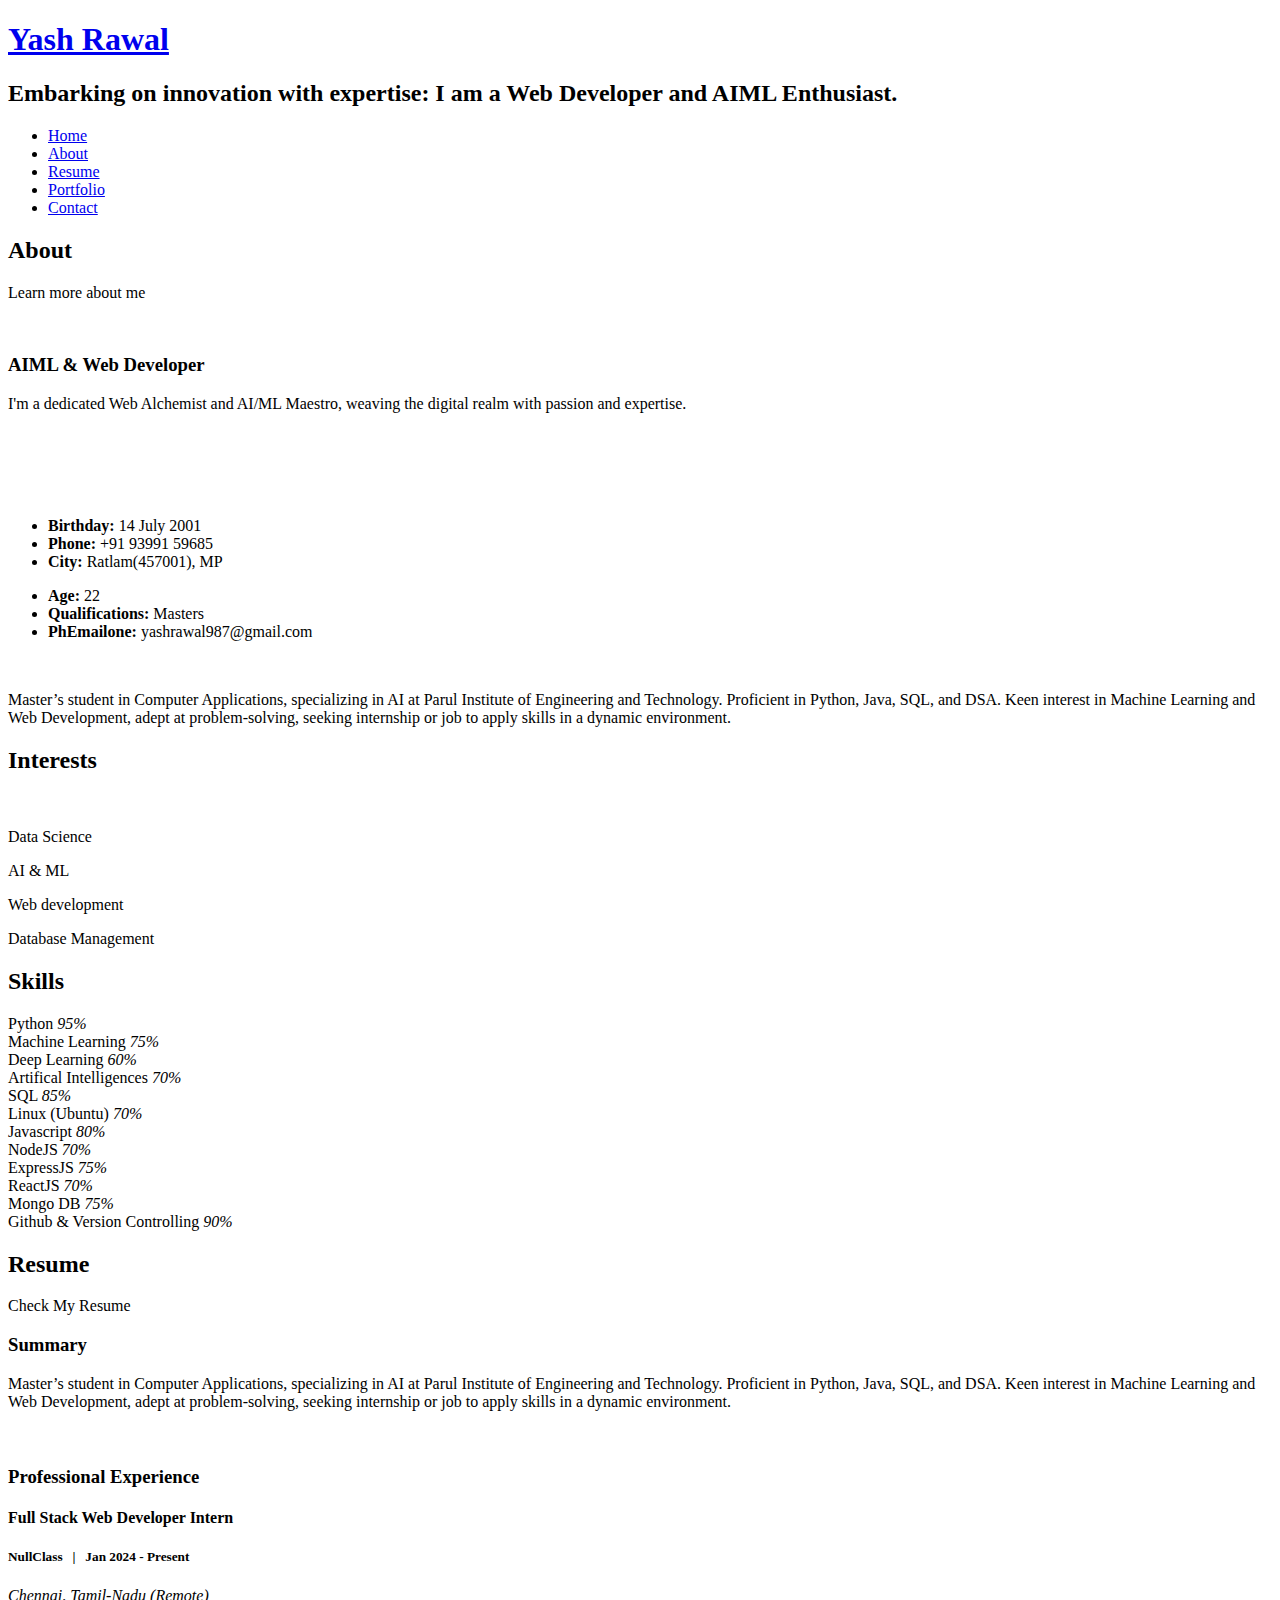
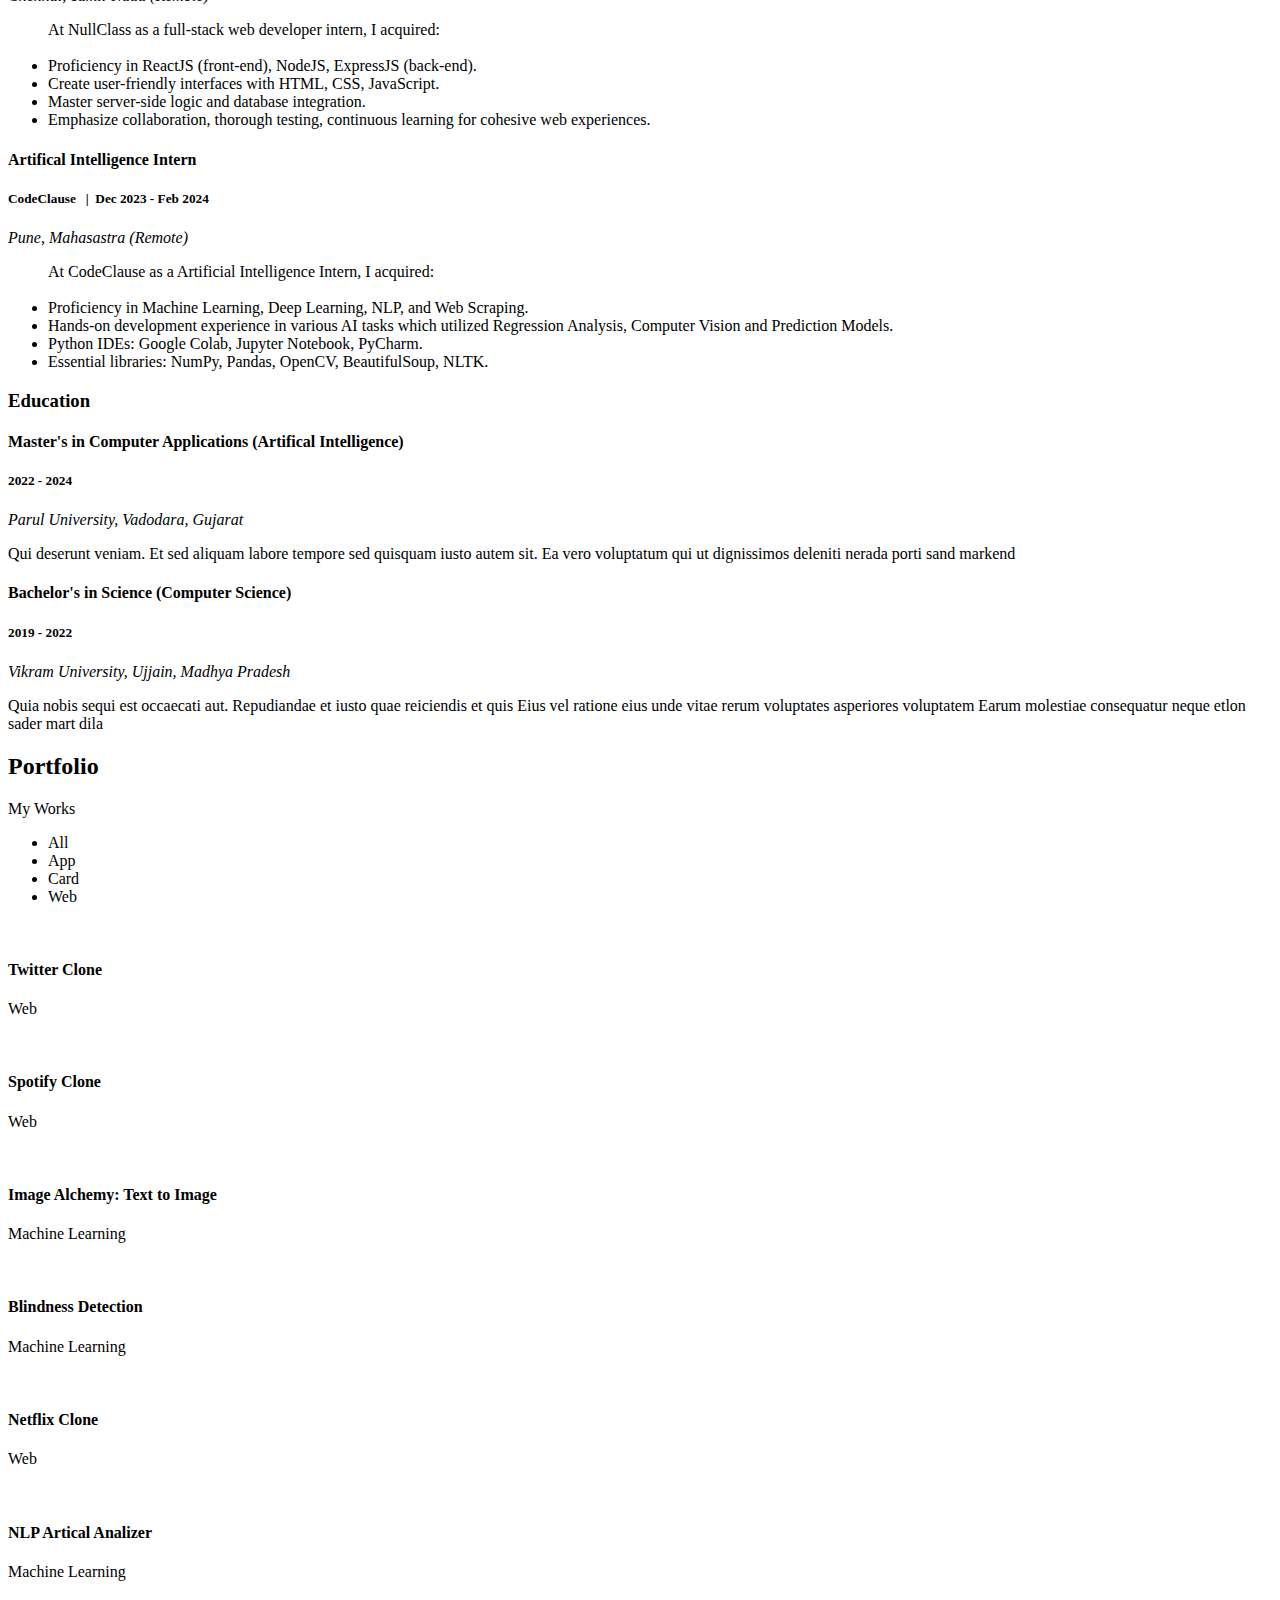
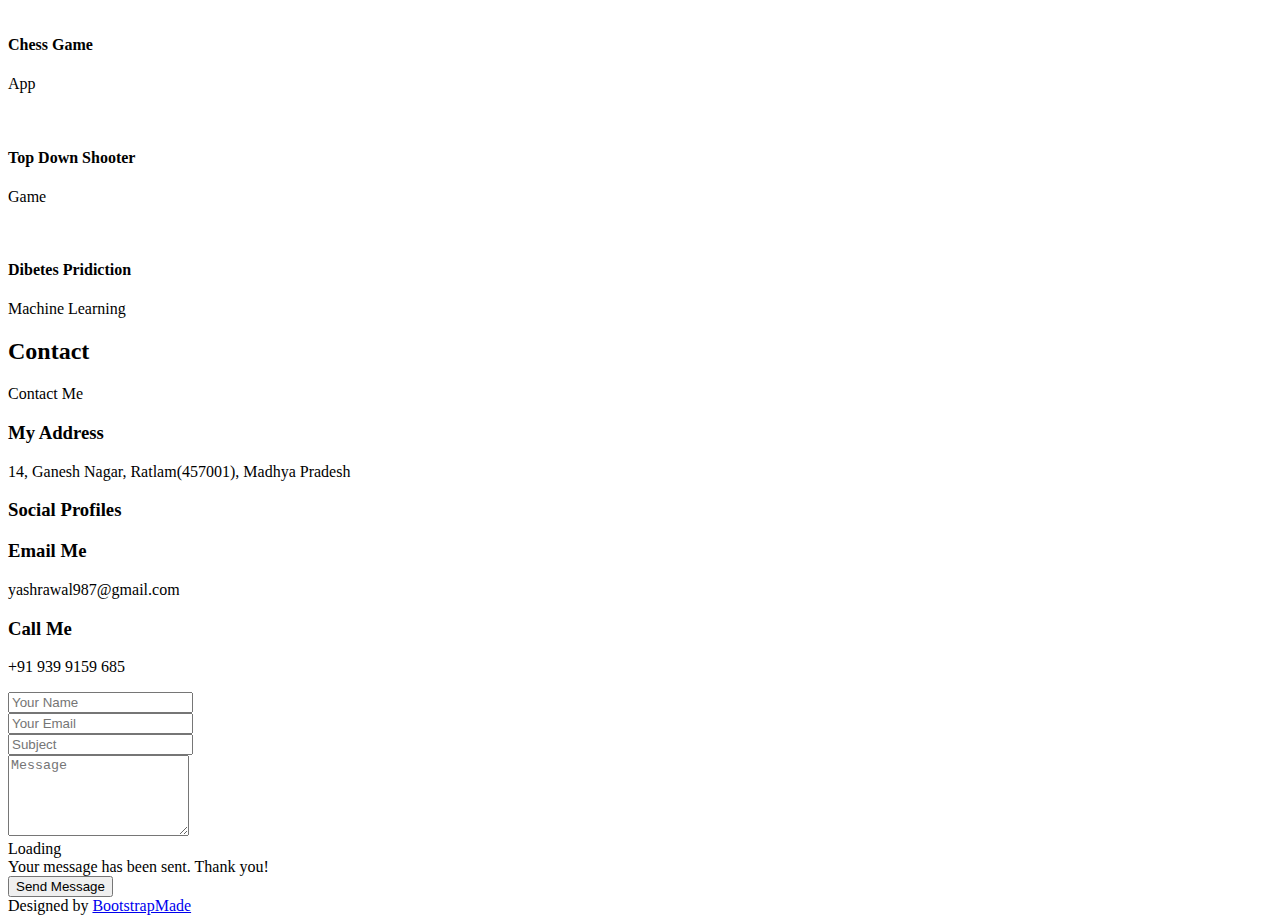
==== index.html @ b407f6f9 "Merge remote changes into master" ====
<!DOCTYPE html>
<html lang="en">

<head>
  <meta charset="utf-8">
  <meta content="width=device-width, initial-scale=1.0" name="viewport">

  <title>Personal Bootstrap Template</title>
  <meta content="" name="description">
  <meta content="" name="keywords">

  <!-- Favicons -->
  <link href="assets/img/favicon.png" rel="icon">
  <link href="assets/img/apple-touch-icon.png" rel="apple-touch-icon">

  <!-- Google Fonts -->
  <link href="https://fonts.googleapis.com/css?family=Open+Sans:300,300i,400,400i,600,600i,700,700i|Raleway:300,300i,400,400i,500,500i,600,600i,700,700i|Poppins:300,300i,400,400i,500,500i,600,600i,700,700i" rel="stylesheet">

  <!-- Vendor CSS Files -->
  <link href="assets/vendor/bootstrap/css/bootstrap.min.css" rel="stylesheet">
  <link href="assets/vendor/bootstrap-icons/bootstrap-icons.css" rel="stylesheet">
  <link href="assets/vendor/boxicons/css/boxicons.min.css" rel="stylesheet">
  <link href="assets/vendor/glightbox/css/glightbox.min.css" rel="stylesheet">
  <link href="assets/vendor/remixicon/remixicon.css" rel="stylesheet">
  <link href="assets/vendor/swiper/swiper-bundle.min.css" rel="stylesheet">

  <!-- Template Main CSS File -->
  <link href="assets/css/style.css" rel="stylesheet">

  <!-- =======================================================
  * Template Name: Personal
  * Updated: Jan 29 2024 with Bootstrap v5.3.2
  * Template URL: https://bootstrapmade.com/personal-free-resume-bootstrap-template/
  * Author: BootstrapMade.com
  * License: https://bootstrapmade.com/license/
  ======================================================== -->
</head>

<body>

  <!-- ======= Header ======= -->
  <header id="header">
    <div class="container">

      <h1><a href="index.html">Yash Rawal</a></h1>
      <!-- Uncomment below if you prefer to use an image logo -->
      <!-- <a href="index.html" class="mr-auto"><img src="assets/img/logo.png" alt="" class="img-fluid"></a> -->
      <h2>Embarking on innovation with expertise:  I am a <span>Web Developer</span> and <span>AIML Enthusiast</span>.</h2>
      
      <nav id="navbar" class="navbar">
        <ul>
          <li><a class="nav-link active" href="#header">Home</a></li>
          <li><a class="nav-link" href="#about">About</a></li>
          <li><a class="nav-link" href="#resume">Resume</a></li>
          <!--<li><a class="nav-link" href="#services">Services</a></li>-->
          <li><a class="nav-link" href="#portfolio">Portfolio</a></li>
          <li><a class="nav-link" href="#contact">Contact</a></li>
        </ul>
        <i class="bi bi-list mobile-nav-toggle"></i>
      </nav><!-- .navbar -->

      <div class="social-links">
        <a href="#" class="twitter"><i class="bi bi-twitter"></i></a>
        <a href="#" class="facebook"><i class="bi bi-facebook"></i></a>
        <a href="#" class="instagram"><i class="bi bi-instagram"></i></a>
        <a href="#" class="linkedin"><i class="bi bi-linkedin"></i></a>
      </div>

    </div>
  </header><!-- End Header -->

  <!-- ======= About Section ======= -->
  <section id="about" class="about">

    <!-- ======= About Me ======= -->
    <div class="about-me container">

      <div class="section-title">
        <h2>About</h2>
        <p>Learn more about me</p>
      </div>

      <div class="row">
        <div class="col-lg-4" data-aos="fade-right">
          <img src="assets/img/me.jpg" class="img-fluid" alt="">
        </div>
        <div class="col-lg-8 pt-4 pt-lg-0 content" data-aos="fade-left">
          <h3>AIML &amp; Web Developer</h3>
          <p class="fst-italic">
            I'm a dedicated Web Alchemist and AI/ML Maestro, weaving the digital realm with passion and expertise.
          </p>
          <br>
          <br>
          <br>
          <br>
          <div class="row">
            <div class="col-lg-6">
              <ul>
                <li><i class="bi bi-chevron-right"></i> <strong>Birthday:</strong> <span>14 July 2001</span></li>
                <li><i class="bi bi-chevron-right"></i> <strong>Phone:</strong> <span>+91 93991 59685</span></li>
                <li><i class="bi bi-chevron-right"></i> <strong>City:</strong> <span>Ratlam(457001), MP</span></li>
              </ul>
            </div>
            
            <div class="col-lg-6">
              <ul>
                <li><i class="bi bi-chevron-right"></i> <strong>Age:</strong> <span>22</span></li>
                <li><i class="bi bi-chevron-right"></i> <strong>Qualifications:</strong> <span>Masters</span></li>
                <li><i class="bi bi-chevron-right"></i> <strong>PhEmailone:</strong> <span>yashrawal987@gmail.com</span></li>
                
              </ul>
            </div>
          </div>
          <br>
          
          <p>
            Master’s student in Computer Applications, specializing in AI at Parul Institute of Engineering and Technology. Proficient in Python, Java, SQL, and DSA. Keen interest in Machine Learning and Web Development, adept at problem-solving, seeking internship or job to apply skills in a dynamic environment.
          </p>
        </div>
      </div>

    </div><!-- End About Me -->

    <!-- ======= Counts ======= -->
    <div class="counts container">
      <div class="section-title">
        <h2>Interests</h2>
      </div>
      <br>
      
      <div class="row">

        <div class="col-lg-3 col-md-6" >
          <div class="count-box">
            <i class="bi bi-graph-up-arrow"></i>
            <!-- <span data-purecounter-start="0" data-purecounter-end="232" data-purecounter-duration="1" class="purecounter"></span> -->
            <p>Data Science</p>
          </div>
        </div>

        <div class="col-lg-3 col-md-6 mt-5 mt-md-0">
          <div class="count-box" >
            <i class="bi bi-cpu"></i>
            <p>AI & ML</p>
          </div>
        </div>

        <div class="col-lg-3 col-md-6 mt-5 mt-lg-0">
          <div class="count-box">
            <i class="bi bi-file-earmark-code"></i>
            <p>Web development</p>
          </div>
        </div>

        <div class="col-lg-3 col-md-6 mt-5 mt-lg-0">
          <div class="count-box">
            <i class="bi bi-database"></i>
            <p>Database Management</p>
          </div>
        </div>

      </div>

    </div><!-- End Counts --> 

    <!-- ======= Skills  ======= -->
    <div class="skills container">

      <div class="section-title">
        <h2>Skills</h2>
      </div>

      <div class="row skills-content">

        <div class="col-lg-6">

          <div class="progress">
            <span class="skill">Python <i class="val">95%</i></span>
            <div class="progress-bar-wrap">
              <div class="progress-bar" role="progressbar" aria-valuenow="95" aria-valuemin="0" aria-valuemax="100"></div>
            </div>
          </div>

          <div class="progress">
            <span class="skill">Machine Learning <i class="val">75%</i></span>
            <div class="progress-bar-wrap">
              <div class="progress-bar" role="progressbar" aria-valuenow="75" aria-valuemin="0" aria-valuemax="100"></div>
            </div>
          </div>

          <div class="progress">
            <span class="skill">Deep Learning <i class="val">60%</i></span>
            <div class="progress-bar-wrap">
              <div class="progress-bar" role="progressbar" aria-valuenow="60" aria-valuemin="0" aria-valuemax="100"></div>
            </div>
          </div>

          <div class="progress">
            <span class="skill">Artifical Intelligences <i class="val">70%</i></span>
            <div class="progress-bar-wrap">
              <div class="progress-bar" role="progressbar" aria-valuenow="70" aria-valuemin="0" aria-valuemax="100"></div>
            </div>
          </div>

          <div class="progress">
            <span class="skill">SQL <i class="val">85%</i></span>
            <div class="progress-bar-wrap">
              <div class="progress-bar" role="progressbar" aria-valuenow="85" aria-valuemin="0" aria-valuemax="100"></div>
            </div>
          </div>

          <div class="progress">
            <span class="skill">Linux (Ubuntu) <i class="val">70%</i></span>
            <div class="progress-bar-wrap">
              <div class="progress-bar" role="progressbar" aria-valuenow="85" aria-valuemin="0" aria-valuemax="100"></div>
            </div>
          </div>

        </div>

        <div class="col-lg-6">

          <div class="progress">
            <span class="skill">Javascript <i class="val">80%</i></span>
            <div class="progress-bar-wrap">
              <div class="progress-bar" role="progressbar" aria-valuenow="80" aria-valuemin="0" aria-valuemax="100"></div>
            </div>
          </div>

          <div class="progress">
            <span class="skill">NodeJS <i class="val">70%</i></span>
            <div class="progress-bar-wrap">
              <div class="progress-bar" role="progressbar" aria-valuenow="70" aria-valuemin="0" aria-valuemax="100"></div>
            </div>
          </div>

          <div class="progress">
            <span class="skill">ExpressJS <i class="val">75%</i></span>
            <div class="progress-bar-wrap">
              <div class="progress-bar" role="progressbar" aria-valuenow="75" aria-valuemin="0" aria-valuemax="100"></div>
            </div>
          </div>

          <div class="progress">
            <span class="skill">ReactJS <i class="val">70%</i></span>
            <div class="progress-bar-wrap">
              <div class="progress-bar" role="progressbar" aria-valuenow="70" aria-valuemin="0" aria-valuemax="100"></div>
            </div>
          </div>

          <div class="progress">
            <span class="skill">Mongo DB <i class="val">75%</i></span>
            <div class="progress-bar-wrap">
              <div class="progress-bar" role="progressbar" aria-valuenow="75" aria-valuemin="0" aria-valuemax="100"></div>
            </div>
          </div>

          <div class="progress">
            <span class="skill">Github & Version Controlling  <i class="val">90%</i></span>
            <div class="progress-bar-wrap">
              <div class="progress-bar" role="progressbar" aria-valuenow="85" aria-valuemin="0" aria-valuemax="100"></div>
            </div>
          </div>

        </div>

      </div>

    </div><!-- End Skills -->

    <!-- ======= Interests 
    <div class="interests container">

      <div class="section-title">
        <h2>Interests</h2>
      </div>

      <div class="row">
        <div class="col-lg-3 col-md-4">
          <div class="icon-box">
            <i class="ri-store-line" style="color: #ffbb2c;"></i>
            <h3>Lorem Ipsum</h3>
          </div>
        </div>
        <div class="col-lg-3 col-md-4 mt-4 mt-md-0">
          <div class="icon-box">
            <i class="ri-bar-chart-box-line" style="color: #5578ff;"></i>
            <h3>Dolor Sitema</h3>
          </div>
        </div>
        <div class="col-lg-3 col-md-4 mt-4 mt-md-0">
          <div class="icon-box">
            <i class="ri-calendar-todo-line" style="color: #e80368;"></i>
            <h3>Sed perspiciatis</h3>
          </div>
        </div>
        <div class="col-lg-3 col-md-4 mt-4 mt-lg-0">
          <div class="icon-box">
            <i class="ri-paint-brush-line" style="color: #e361ff;"></i>
            <h3>Magni Dolores</h3>
          </div>
        </div>
        <div class="col-lg-3 col-md-4 mt-4">
          <div class="icon-box">
            <i class="ri-database-2-line" style="color: #47aeff;"></i>
            <h3>Nemo Enim</h3>
          </div>
        </div>
        <div class="col-lg-3 col-md-4 mt-4">
          <div class="icon-box">
            <i class="ri-gradienter-line" style="color: #ffa76e;"></i>
            <h3>Eiusmod Tempor</h3>
          </div>
        </div>
        <div class="col-lg-3 col-md-4 mt-4">
          <div class="icon-box">
            <i class="ri-file-list-3-line" style="color: #11dbcf;"></i>
            <h3>Midela Teren</h3>
          </div>
        </div>
        <div class="col-lg-3 col-md-4 mt-4">
          <div class="icon-box">
            <i class="ri-price-tag-2-line" style="color: #4233ff;"></i>
            <h3>Pira Neve</h3>
          </div>
        </div>
        <div class="col-lg-3 col-md-4 mt-4">
          <div class="icon-box">
            <i class="ri-anchor-line" style="color: #b2904f;"></i>
            <h3>Dirada Pack</h3>
          </div>
        </div>
        <div class="col-lg-3 col-md-4 mt-4">
          <div class="icon-box">
            <i class="ri-disc-line" style="color: #b20969;"></i>
            <h3>Moton Ideal</h3>
          </div>
        </div>
        <div class="col-lg-3 col-md-4 mt-4">
          <div class="icon-box">
            <i class="ri-base-station-line" style="color: #ff5828;"></i>
            <h3>Verdo Park</h3>
          </div>
        </div>
        <div class="col-lg-3 col-md-4 mt-4">
          <div class="icon-box">
            <i class="ri-fingerprint-line" style="color: #29cc61;"></i>
            <h3>Flavor Nivelanda</h3>
          </div>
        </div>
      </div>

    </div>End Interests -->

    <!-- ======= Testimonials ======= 
    <div class="testimonials container">

      <div class="section-title">
        <h2>Testimonials</h2>
      </div>

      <div class="testimonials-slider swiper" data-aos="fade-up" data-aos-delay="100">
        <div class="swiper-wrapper">

          <div class="swiper-slide">
            <div class="testimonial-item">
              <p>
                <i class="bx bxs-quote-alt-left quote-icon-left"></i>
                Proin iaculis purus consequat sem cure digni ssim donec porttitora entum suscipit rhoncus. Accusantium quam, ultricies eget id, aliquam eget nibh et. Maecen aliquam, risus at semper.
                <i class="bx bxs-quote-alt-right quote-icon-right"></i>
              </p>
              <img src="assets/img/testimonials/testimonials-1.jpg" class="testimonial-img" alt="">
              <h3>Saul Goodman</h3>
              <h4>Ceo &amp; Founder</h4>
            </div>
          </div>

          <div class="swiper-slide">
            <div class="testimonial-item">
              <p>
                <i class="bx bxs-quote-alt-left quote-icon-left"></i>
                Export tempor illum tamen malis malis eram quae irure esse labore quem cillum quid cillum eram malis quorum velit fore eram velit sunt aliqua noster fugiat irure amet legam anim culpa.
                <i class="bx bxs-quote-alt-right quote-icon-right"></i>
              </p>
              <img src="assets/img/testimonials/testimonials-2.jpg" class="testimonial-img" alt="">
              <h3>Sara Wilsson</h3>
              <h4>Designer</h4>
            </div>
          </div>

          <div class="swiper-slide">
            <div class="testimonial-item">
              <p>
                <i class="bx bxs-quote-alt-left quote-icon-left"></i>
                Enim nisi quem export duis labore cillum quae magna enim sint quorum nulla quem veniam duis minim tempor labore quem eram duis noster aute amet eram fore quis sint minim.
                <i class="bx bxs-quote-alt-right quote-icon-right"></i>
              </p>
              <img src="assets/img/testimonials/testimonials-3.jpg" class="testimonial-img" alt="">
              <h3>Jena Karlis</h3>
              <h4>Store Owner</h4>
            </div>
          </div>

          <div class="swiper-slide">
            <div class="testimonial-item">
              <p>
                <i class="bx bxs-quote-alt-left quote-icon-left"></i>
                Fugiat enim eram quae cillum dolore dolor amet nulla culpa multos export minim fugiat minim velit minim dolor enim duis veniam ipsum anim magna sunt elit fore quem dolore labore illum veniam.
                <i class="bx bxs-quote-alt-right quote-icon-right"></i>
              </p>
              <img src="assets/img/testimonials/testimonials-4.jpg" class="testimonial-img" alt="">
              <h3>Matt Brandon</h3>
              <h4>Freelancer</h4>
            </div>
          </div>

          <div class="swiper-slide">
            <div class="testimonial-item">
              <p>
                <i class="bx bxs-quote-alt-left quote-icon-left"></i>
                Quis quorum aliqua sint quem legam fore sunt eram irure aliqua veniam tempor noster veniam enim culpa labore duis sunt culpa nulla illum cillum fugiat legam esse veniam culpa fore nisi cillum quid.
                <i class="bx bxs-quote-alt-right quote-icon-right"></i>
              </p>
              <img src="assets/img/testimonials/testimonials-5.jpg" class="testimonial-img" alt="">
              <h3>John Larson</h3>
              <h4>Entrepreneur</h4>
            </div>
          </div>

        </div>
        <div class="swiper-pagination"></div>
      </div>

      <div class="owl-carousel testimonials-carousel">

      </div>

    </div> End Testimonials  -->

  </section><!-- End About Section -->

  <!-- ======= Resume Section ======= -->
  <section id="resume" class="resume">
    <div class="container">
      
      <div class="section-title">
        
        <h2>Resume</h2>
        
        <p>Check My Resume</p>
      </div>
      
      <div class="row">
        <div class="col-lg-6">

          <h3 class="resume-title">Summary</h3>
          <div>Master’s student in Computer Applications, specializing in AI at Parul Institute of Engineering and Technology. Proficient in Python, Java, SQL,
          and DSA. Keen interest in Machine Learning and Web Development, adept at problem-solving, seeking
          internship or job to apply skills in a dynamic environment.
          </div>
          <br>
          <br>

          <h3 class="resume-title">Professional Experience</h3>
          <div class="resume-item">
            <h4>Full Stack Web Developer Intern</h4>
            <h5>NullClass &nbsp; | &nbsp; Jan 2024 - Present</h5>
            <p><em>Chennai, Tamil-Nadu (Remote) </em></p>
            <p>
            <ul>
              <div>At NullClass as a full-stack web developer intern, I acquired:</div><br>
              <li>Proficiency in ReactJS (front-end), NodeJS, ExpressJS (back-end).</li>
              <li>Create user-friendly interfaces with HTML, CSS, JavaScript. </li>
              <li>Master server-side logic and database integration.</li>
              <li>Emphasize collaboration, thorough testing, continuous learning for cohesive web experiences.</li>
            </ul>
            </p>
          </div>
          <div class="resume-item">
            <h4>Artifical Intelligence Intern</h4>
            <h5>CodeClause &nbsp; |&nbsp; Dec 2023 - Feb 2024</h5>
            <p><em>Pune, Mahasastra (Remote)</em></p>
            <p>
            <ul>
              <div>At CodeClause as a Artificial Intelligence Intern, I acquired:</div><br>
              <li>Proficiency in Machine Learning, Deep Learning, NLP, and Web Scraping.</li>
              <li>Hands-on development experience in various AI tasks which utilized Regression Analysis, Computer Vision and Prediction Models.</li>
              <li>Python IDEs: Google Colab, Jupyter Notebook, PyCharm.</li>
              <li>Essential libraries: NumPy, Pandas, OpenCV, BeautifulSoup, NLTK.</li>
            </ul>
            </p>
          </div>

          <h3 class="resume-title">Education</h3>
          <div class="resume-item">
            <h4>Master's in Computer Applications (Artifical Intelligence)</h4>
            <h5>2022 - 2024</h5>
            <p><em>Parul University, Vadodara, Gujarat</em></p>
            <p>Qui deserunt veniam. Et sed aliquam labore tempore sed quisquam iusto autem sit. Ea vero voluptatum qui ut dignissimos deleniti nerada porti sand markend</p>
          </div>
          <div class="resume-item">
            <h4>Bachelor's in Science (Computer Science)</h4>
            <h5>2019 - 2022</h5>
            <p><em>Vikram University, Ujjain, Madhya Pradesh</em></p>
            <p>Quia nobis sequi est occaecati aut. Repudiandae et iusto quae reiciendis et quis Eius vel ratione eius unde vitae rerum voluptates asperiores voluptatem Earum molestiae consequatur neque etlon sader mart dila</p>
          </div>
        </div>
        <div class="col-lg-6">
          
        </div>
      </div>

    </div>
  </section><!-- End Resume Section -->

  <!-- ======= Services Section ======= 
  <section id="services" class="services">
    <div class="container">

      <div class="section-title">
        <h2>Services</h2>
        <p>My Services</p>
      </div>

      <div class="row">
        <div class="col-lg-4 col-md-6 d-flex align-items-stretch">
          <div class="icon-box">
            <div class="icon"><i class="bx bxl-dribbble"></i></div>
            <h4><a href="">Lorem Ipsum</a></h4>
            <p>Voluptatum deleniti atque corrupti quos dolores et quas molestias excepturi</p>
          </div>
        </div>

        <div class="col-lg-4 col-md-6 d-flex align-items-stretch mt-4 mt-md-0">
          <div class="icon-box">
            <div class="icon"><i class="bx bx-file"></i></div>
            <h4><a href="">Sed ut perspiciatis</a></h4>
            <p>Duis aute irure dolor in reprehenderit in voluptate velit esse cillum dolore</p>
          </div>
        </div>

        <div class="col-lg-4 col-md-6 d-flex align-items-stretch mt-4 mt-lg-0">
          <div class="icon-box">
            <div class="icon"><i class="bx bx-tachometer"></i></div>
            <h4><a href="">Magni Dolores</a></h4>
            <p>Excepteur sint occaecat cupidatat non proident, sunt in culpa qui officia</p>
          </div>
        </div>

        <div class="col-lg-4 col-md-6 d-flex align-items-stretch mt-4">
          <div class="icon-box">
            <div class="icon"><i class="bx bx-world"></i></div>
            <h4><a href="">Nemo Enim</a></h4>
            <p>At vero eos et accusamus et iusto odio dignissimos ducimus qui blanditiis</p>
          </div>
        </div>

        <div class="col-lg-4 col-md-6 d-flex align-items-stretch mt-4">
          <div class="icon-box">
            <div class="icon"><i class="bx bx-slideshow"></i></div>
            <h4><a href="">Dele cardo</a></h4>
            <p>Quis consequatur saepe eligendi voluptatem consequatur dolor consequuntur</p>
          </div>
        </div>

        <div class="col-lg-4 col-md-6 d-flex align-items-stretch mt-4">
          <div class="icon-box">
            <div class="icon"><i class="bx bx-arch"></i></div>
            <h4><a href="">Divera don</a></h4>
            <p>Modi nostrum vel laborum. Porro fugit error sit minus sapiente sit aspernatur</p>
          </div>
        </div>

      </div>

    </div>
  </section>End Services Section -->

  <!-- ======= Portfolio Section ======= -->
  <section id="portfolio" class="portfolio">
    <div class="container">

      <div class="section-title">
        <h2>Portfolio</h2>
        <p>My Works</p>
      </div>

      <div class="row">
        <div class="col-lg-12 d-flex justify-content-center">
          <ul id="portfolio-flters">
            <li data-filter="*" class="filter-active">All</li>
            <li data-filter=".filter-app">App</li>
            <li data-filter=".filter-card">Card</li>
            <li data-filter=".filter-web">Web</li>
          </ul>
        </div>
      </div>

      <div class="row portfolio-container">

        <div class="col-lg-4 col-md-6 portfolio-item filter-app">
          <div class="portfolio-wrap">
            <img src="https://images.ctfassets.net/lzny33ho1g45/2hGTi8N8RkTnlC5d1hCWOf/18e1fd03f84cdcc08e7698655f8a9203/app-tips-twitter-00-hero__1_.jpg?w=1520&fm=avif&q=30&fit=thumb&h=760" class="img-fluid" alt="">
            <div class="portfolio-info">
              <h4>Twitter Clone</h4>
              <p>Web</p>
              <div class="portfolio-links">
                <a href="https://upload.wikimedia.org/wikipedia/commons/6/6f/Logo_of_Twitter.svg" data-gallery="portfolioGallery" class="portfolio-lightbox" title="App 1"><i class="bx bx-plus"></i></a>
                <a href="portfolio-details.html" data-gallery="portfolioDetailsGallery" data-glightbox="type: external" class="portfolio-details-lightbox" title="Portfolio Details"><i class="bx bx-link"></i></a>
              </div>
            </div>
          </div>
        </div>

        <div class="col-lg-4 col-md-6 portfolio-item filter-web">
          <div class="portfolio-wrap">
            <img src="https://martech.org/wp-content/uploads/2017/09/spotify-logo-1920x1080.jpg" class="img-fluid" alt="">
            <div class="portfolio-info">
              <h4>Spotify Clone</h4>
              <p>Web</p>
              <div class="portfolio-links">
                <a href="assets/img/portfolio/portfolio-2.jpg" data-gallery="portfolioGallery" class="portfolio-lightbox" title="Web 3"><i class="bx bx-plus"></i></a>
                <a href="portfolio-details.html" data-gallery="portfolioDetailsGallery" data-glightbox="type: external" class="portfolio-details-lightbox" title="Portfolio Details"><i class="bx bx-link"></i></a>
              </div>
            </div>
          </div>
        </div>

        <div class="col-lg-4 col-md-6 portfolio-item filter-app">
          <div class="portfolio-wrap">
            <img src="https://nathanfradet.com/posts/text_to_image/GAN_text_conditioned.png" class="img-fluid" alt="">
            <div class="portfolio-info">
              <h4>Image Alchemy: Text to Image</h4>
              <p>Machine Learning</p>
              <div class="portfolio-links">
                <a href="assets/img/portfolio/portfolio-3.jpg" data-gallery="portfolioGallery" class="portfolio-lightbox" title="App 2"><i class="bx bx-plus"></i></a>
                <a href="portfolio-details.html" data-gallery="portfolioDetailsGallery" data-glightbox="type: external" class="portfolio-details-lightbox" title="Portfolio Details"><i class="bx bx-link"></i></a>
              </div>
            </div>
          </div>
        </div>

        <div class="col-lg-4 col-md-6 portfolio-item filter-card">
          <div class="portfolio-wrap">
            <img src="https://www.frontiersin.org/api/v3/articles/_ipx/w_410,f_webp/https://www.frontiersin.org/files/Articles/971943/fpubh-10-971943-HTML/image_m/fpubh-10-971943-g001.jpg" class="img-fluid" alt="">
            <div class="portfolio-info">
              <h4>Blindness Detection</h4>
              <p>Machine Learning</p>
              <div class="portfolio-links">
                <a href="assets/img/portfolio/portfolio-4.jpg" data-gallery="portfolioGallery" class="portfolio-lightbox" title="Card 2"><i class="bx bx-plus"></i></a>
                <a href="portfolio-details.html" data-gallery="portfolioDetailsGallery" data-glightbox="type: external" class="portfolio-details-lightbox" title="Portfolio Details"><i class="bx bx-link"></i></a>
              </div>
            </div>
          </div>
        </div>

        <div class="col-lg-4 col-md-6 portfolio-item filter-web">
          <div class="portfolio-wrap">
            <img src="https://i.pcmag.com/imagery/reviews/05cItXL96l4LE9n02WfDR0h-5.fit_scale.size_760x427.v1582751026.png" class="img-fluid" alt="">
            <div class="portfolio-info">
              <h4>Netflix Clone</h4>
              <p>Web</p>
              <div class="portfolio-links">
                <a href="assets/img/portfolio/portfolio-5.jpg" data-gallery="portfolioGallery" class="portfolio-lightbox" title="Web 2"><i class="bx bx-plus"></i></a>
                <a href="portfolio-details.html" data-gallery="portfolioDetailsGallery" data-glightbox="type: external" class="portfolio-details-lightbox" title="Portfolio Details"><i class="bx bx-link"></i></a>
              </div>
            </div>
          </div>
        </div>

        <div class="col-lg-4 col-md-6 portfolio-item filter-app">
          <div class="portfolio-wrap">
            <img src="https://media.springernature.com/lw685/springer-static/image/art%3A10.1007%2Fs00146-020-01111-x/MediaObjects/146_2020_1111_Fig1_HTML.png?as=webp" class="img-fluid" alt="">
            <div class="portfolio-info">
              <h4>NLP Artical Analizer</h4>
              <p>Machine Learning</p>
              <div class="portfolio-links">
                <a href="assets/img/portfolio/portfolio-6.jpg" data-gallery="portfolioGallery" class="portfolio-lightbox" title="App 3"><i class="bx bx-plus"></i></a>
                <a href="portfolio-details.html" data-gallery="portfolioDetailsGallery" data-glightbox="type: external" class="portfolio-details-lightbox" title="Portfolio Details"><i class="bx bx-link"></i></a>
              </div>
            </div>
          </div>
        </div>

        <div class="col-lg-4 col-md-6 portfolio-item filter-card">
          <div class="portfolio-wrap">
            <img src="https://images.chesscomfiles.com/uploads/v1/images_users/tiny_mce/PedroPinhata/phpZTvydV.png" class="img-fluid" alt="">
            <div class="portfolio-info">
              <h4>Chess Game</h4>
              <p>App</p>
              <div class="portfolio-links">
                <a href="assets/img/portfolio/portfolio-7.jpg" data-gallery="portfolioGallery" class="portfolio-lightbox" title="Card 1"><i class="bx bx-plus"></i></a>
                <a href="portfolio-details.html" data-gallery="portfolioDetailsGallery" data-glightbox="type: external" class="portfolio-details-lightbox" title="Portfolio Details"><i class="bx bx-link"></i></a>
              </div>
            </div>
          </div>
        </div>

        <div class="col-lg-4 col-md-6 portfolio-item filter-card">
          <div class="portfolio-wrap">
            <img src="https://upload.wikimedia.org/wikipedia/commons/6/6a/Godot_icon.svg" class="img-fluid" alt="">
            <div class="portfolio-info">
              <h4>Top Down Shooter</h4>
              <p>Game</p>
              <div class="portfolio-links">
                <a href="assets/img/portfolio/portfolio-8.jpg" data-gallery="portfolioGallery" class="portfolio-lightbox" title="Card 3"><i class="bx bx-plus"></i></a>
                <a href="portfolio-details.html" data-gallery="portfolioDetailsGallery" data-glightbox="type: external" class="portfolio-details-lightbox" title="Portfolio Details"><i class="bx bx-link"></i></a>
              </div>
            </div>
          </div>
        </div>

        <div class="col-lg-4 col-md-6 portfolio-item filter-web">
          <div class="portfolio-wrap">
            <img src="https://www.frontiersin.org/files/Articles/835242/fcomp-04-835242-HTML/image_m/fcomp-04-835242-g001.jpg" class="img-fluid" alt="">
            <div class="portfolio-info">
              <h4>Dibetes Pridiction</h4>
              <p>Machine Learning</p>
              <div class="portfolio-links">
                <a href="assets/img/portfolio/portfolio-9.jpg" data-gallery="portfolioGallery" class="portfolio-lightbox" title="Web 3"><i class="bx bx-plus"></i></a>
                <a href="portfolio-details.html" data-gallery="portfolioDetailsGallery" data-glightbox="type: external" class="portfolio-details-lightbox" title="Portfolio Details"><i class="bx bx-link"></i></a>
              </div>
            </div>
          </div>
        </div>

      </div>

    </div>
  </section><!-- End Portfolio Section -->

  <!-- ======= Contact Section ======= -->
  <section id="contact" class="contact">
    <div class="container">

      <div class="section-title">
        <h2>Contact</h2>
        <p>Contact Me</p>
      </div>

      <div class="row mt-2">

        <div class="col-md-6 d-flex align-items-stretch">
          <div class="info-box">
            <i class="bx bx-map"></i>
            <h3>My Address</h3>
            <p>14, Ganesh Nagar, Ratlam(457001), Madhya Pradesh</p>
          </div>
        </div>

        <div class="col-md-6 mt-4 mt-md-0 d-flex align-items-stretch">
          <div class="info-box">
            <i class="bx bx-share-alt"></i>
            <h3>Social Profiles</h3>
            <div class="social-links">
              <!----<a href="#" class="twitter"><i class="bi bi-twitter"></i></a>-->
              <!--<a href="#" class="facebook"><i class="bi bi-facebook"></i></a>-->
              <!--<a href="#" class="instagram"><i class="bi bi-instagram"></i></a>-->
              <a href="#" class="google-plus"><i class="bi bi-skype"></i></a>
              <a href="#" class="linkedin"><i class="bi bi-linkedin"></i></a>
            </div>
          </div>
        </div>

        <div class="col-md-6 mt-4 d-flex align-items-stretch">
          <div class="info-box">
            <i class="bx bx-envelope"></i>
            <h3>Email Me</h3>
            <p>yashrawal987@gmail.com</p>
          </div>
        </div>
        <div class="col-md-6 mt-4 d-flex align-items-stretch">
          <div class="info-box">
            <i class="bx bx-phone-call"></i>
            <h3>Call Me</h3>
            <p>+91 939 9159 685</p>
          </div>
        </div>
      </div>

      <form action="forms/contact.php" method="post" role="form" class="php-email-form mt-4">
        <div class="row">
          <div class="col-md-6 form-group">
            <input type="text" name="name" class="form-control" id="name" placeholder="Your Name" required>
          </div>
          <div class="col-md-6 form-group mt-3 mt-md-0">
            <input type="email" class="form-control" name="email" id="email" placeholder="Your Email" required>
          </div>
        </div>
        <div class="form-group mt-3">
          <input type="text" class="form-control" name="subject" id="subject" placeholder="Subject" required>
        </div>
        <div class="form-group mt-3">
          <textarea class="form-control" name="message" rows="5" placeholder="Message" required></textarea>
        </div>
        <div class="my-3">
          <div class="loading">Loading</div>
          <div class="error-message"></div>
          <div class="sent-message">Your message has been sent. Thank you!</div>
        </div>
        <div class="text-center"><button type="submit">Send Message</button></div>
      </form>

    </div>
  </section><!-- End Contact Section -->

  <div class="credits">
    <!-- All the links in the footer should remain intact. -->
    <!-- You can delete the links only if you purchased the pro version. -->
    <!-- Licensing information: https://bootstrapmade.com/license/ -->
    <!-- Purchase the pro version with working PHP/AJAX contact form: https://bootstrapmade.com/personal-free-resume-bootstrap-template/ -->
    Designed by <a href="https://bootstrapmade.com/">BootstrapMade</a>
  </div>

  <!-- Vendor JS Files -->
  <script src="assets/vendor/purecounter/purecounter_vanilla.js"></script>
  <script src="assets/vendor/bootstrap/js/bootstrap.bundle.min.js"></script>
  <script src="assets/vendor/glightbox/js/glightbox.min.js"></script>
  <script src="assets/vendor/isotope-layout/isotope.pkgd.min.js"></script>
  <script src="assets/vendor/swiper/swiper-bundle.min.js"></script>
  <script src="assets/vendor/waypoints/noframework.waypoints.js"></script>
  <script src="assets/vendor/php-email-form/validate.js"></script>

  <!-- Template Main JS File -->
  <script src="assets/js/main.js"></script>

</body>

</html>
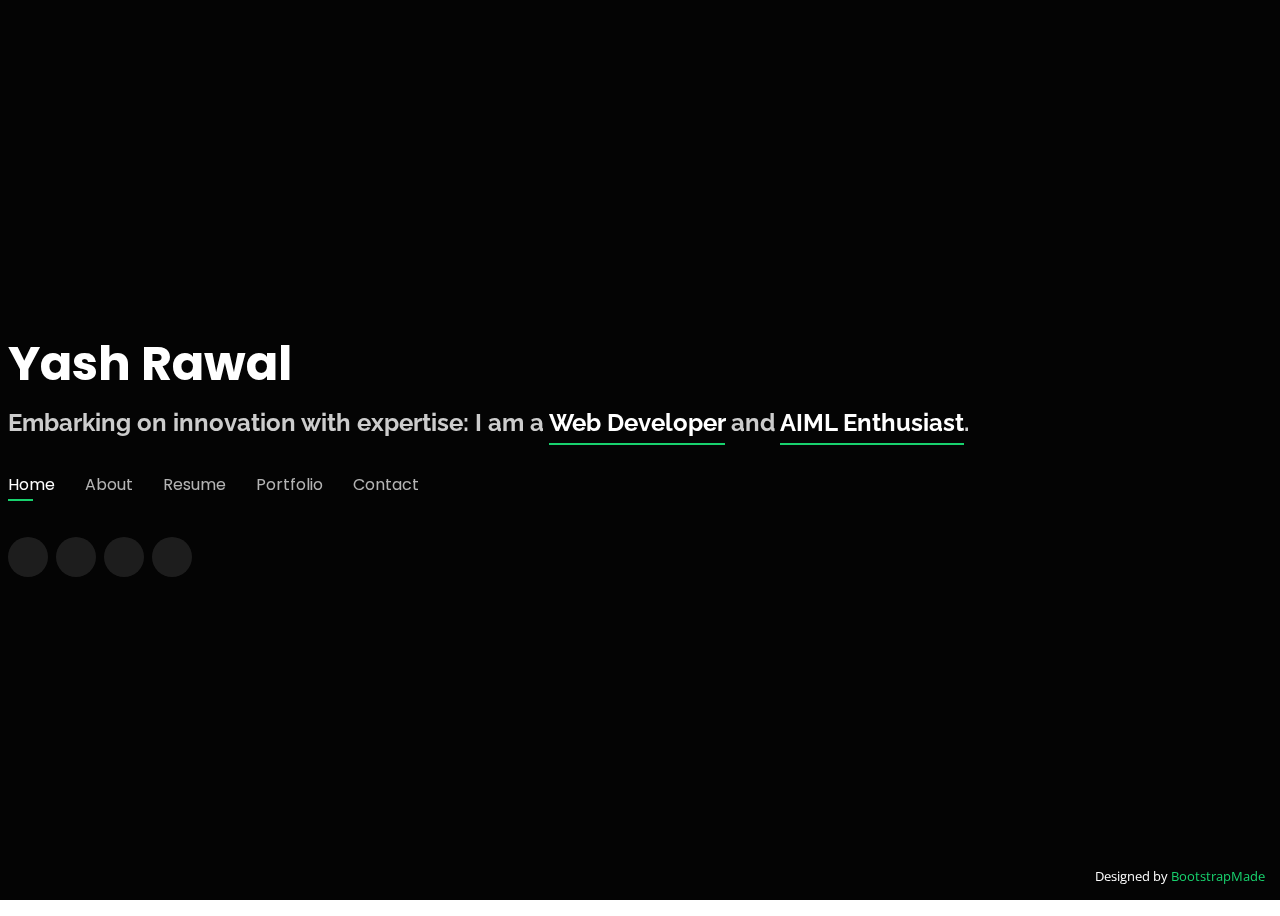
==== commit 12b0269d: "completed" ====
--- a/index.html
+++ b/index.html
@@ -96,7 +96,7 @@
           <div class="row">
             <div class="col-lg-6">
               <ul>
-                <li><i class="bi bi-chevron-right"></i> <strong>Birthday:</strong> <span>14 July 2001</span></li>
+                <li><i class="bi bi-chevron-right"></i> <strong>Birth day:</strong> <span>14 July 2001</span></li>
                 <li><i class="bi bi-chevron-right"></i> <strong>Phone:</strong> <span>+91 93991 59685</span></li>
                 <li><i class="bi bi-chevron-right"></i> <strong>City:</strong> <span>Ratlam(457001), MP</span></li>
               </ul>
@@ -589,8 +589,8 @@
         <div class="col-lg-12 d-flex justify-content-center">
           <ul id="portfolio-flters">
             <li data-filter="*" class="filter-active">All</li>
-            <li data-filter=".filter-app">App</li>
-            <li data-filter=".filter-card">Card</li>
+            <li data-filter=".filter-app">AI/ML</li>
+            <li data-filter=".filter-card">Games</li>
             <li data-filter=".filter-web">Web</li>
           </ul>
         </div>
@@ -598,15 +598,14 @@
 
       <div class="row portfolio-container">
 
-        <div class="col-lg-4 col-md-6 portfolio-item filter-app">
+        <div class="col-lg-4 col-md-6 portfolio-item filter-web">
           <div class="portfolio-wrap">
             <img src="https://images.ctfassets.net/lzny33ho1g45/2hGTi8N8RkTnlC5d1hCWOf/18e1fd03f84cdcc08e7698655f8a9203/app-tips-twitter-00-hero__1_.jpg?w=1520&fm=avif&q=30&fit=thumb&h=760" class="img-fluid" alt="">
             <div class="portfolio-info">
               <h4>Twitter Clone</h4>
               <p>Web</p>
               <div class="portfolio-links">
-                <a href="https://upload.wikimedia.org/wikipedia/commons/6/6f/Logo_of_Twitter.svg" data-gallery="portfolioGallery" class="portfolio-lightbox" title="App 1"><i class="bx bx-plus"></i></a>
-                <a href="portfolio-details.html" data-gallery="portfolioDetailsGallery" data-glightbox="type: external" class="portfolio-details-lightbox" title="Portfolio Details"><i class="bx bx-link"></i></a>
+                <a href="https://github.com/YashRL/Social_Media" ><i class="bx bx-link"></i></a>
               </div>
             </div>
           </div>
@@ -619,8 +618,7 @@
               <h4>Spotify Clone</h4>
               <p>Web</p>
               <div class="portfolio-links">
-                <a href="assets/img/portfolio/portfolio-2.jpg" data-gallery="portfolioGallery" class="portfolio-lightbox" title="Web 3"><i class="bx bx-plus"></i></a>
-                <a href="portfolio-details.html" data-gallery="portfolioDetailsGallery" data-glightbox="type: external" class="portfolio-details-lightbox" title="Portfolio Details"><i class="bx bx-link"></i></a>
+                <a href="https://github.com/YashRL/SpotifyClone" ><i class="bx bx-link"></i></a>
               </div>
             </div>
           </div>
@@ -633,22 +631,20 @@
               <h4>Image Alchemy: Text to Image</h4>
               <p>Machine Learning</p>
               <div class="portfolio-links">
-                <a href="assets/img/portfolio/portfolio-3.jpg" data-gallery="portfolioGallery" class="portfolio-lightbox" title="App 2"><i class="bx bx-plus"></i></a>
-                <a href="portfolio-details.html" data-gallery="portfolioDetailsGallery" data-glightbox="type: external" class="portfolio-details-lightbox" title="Portfolio Details"><i class="bx bx-link"></i></a>
+                <a href="https://github.com/YashRL/ImageAlchemy-Text-to-Visuals"><i class="bx bx-link"></i></a>
               </div>
             </div>
           </div>
         </div>
 
-        <div class="col-lg-4 col-md-6 portfolio-item filter-card">
+        <div class="col-lg-4 col-md-6 portfolio-item filter-app">
           <div class="portfolio-wrap">
             <img src="https://www.frontiersin.org/api/v3/articles/_ipx/w_410,f_webp/https://www.frontiersin.org/files/Articles/971943/fpubh-10-971943-HTML/image_m/fpubh-10-971943-g001.jpg" class="img-fluid" alt="">
             <div class="portfolio-info">
               <h4>Blindness Detection</h4>
               <p>Machine Learning</p>
               <div class="portfolio-links">
-                <a href="assets/img/portfolio/portfolio-4.jpg" data-gallery="portfolioGallery" class="portfolio-lightbox" title="Card 2"><i class="bx bx-plus"></i></a>
-                <a href="portfolio-details.html" data-gallery="portfolioDetailsGallery" data-glightbox="type: external" class="portfolio-details-lightbox" title="Portfolio Details"><i class="bx bx-link"></i></a>
+                <a href="https://github.com/YashRL/Blindness-Detection" ><i class="bx bx-link"></i></a>
               </div>
             </div>
           </div>
@@ -661,8 +657,7 @@
               <h4>Netflix Clone</h4>
               <p>Web</p>
               <div class="portfolio-links">
-                <a href="assets/img/portfolio/portfolio-5.jpg" data-gallery="portfolioGallery" class="portfolio-lightbox" title="Web 2"><i class="bx bx-plus"></i></a>
-                <a href="portfolio-details.html" data-gallery="portfolioDetailsGallery" data-glightbox="type: external" class="portfolio-details-lightbox" title="Portfolio Details"><i class="bx bx-link"></i></a>
+                <a href="https://github.com/YashRL/NetflixClone" ><i class="bx bx-link"></i></a>
               </div>
             </div>
           </div>
@@ -675,8 +670,7 @@
               <h4>NLP Artical Analizer</h4>
               <p>Machine Learning</p>
               <div class="portfolio-links">
-                <a href="assets/img/portfolio/portfolio-6.jpg" data-gallery="portfolioGallery" class="portfolio-lightbox" title="App 3"><i class="bx bx-plus"></i></a>
-                <a href="portfolio-details.html" data-gallery="portfolioDetailsGallery" data-glightbox="type: external" class="portfolio-details-lightbox" title="Portfolio Details"><i class="bx bx-link"></i></a>
+                <a href="https://github.com/YashRL/NLPArticleAnalyzer" ><i class="bx bx-link"></i></a>
               </div>
             </div>
           </div>
@@ -689,8 +683,7 @@
               <h4>Chess Game</h4>
               <p>App</p>
               <div class="portfolio-links">
-                <a href="assets/img/portfolio/portfolio-7.jpg" data-gallery="portfolioGallery" class="portfolio-lightbox" title="Card 1"><i class="bx bx-plus"></i></a>
-                <a href="portfolio-details.html" data-gallery="portfolioDetailsGallery" data-glightbox="type: external" class="portfolio-details-lightbox" title="Portfolio Details"><i class="bx bx-link"></i></a>
+                <a href="https://github.com/YashRL/NLPArticleAnalyzer" ><i class="bx bx-link"></i></a>
               </div>
             </div>
           </div>
@@ -703,22 +696,20 @@
               <h4>Top Down Shooter</h4>
               <p>Game</p>
               <div class="portfolio-links">
-                <a href="assets/img/portfolio/portfolio-8.jpg" data-gallery="portfolioGallery" class="portfolio-lightbox" title="Card 3"><i class="bx bx-plus"></i></a>
-                <a href="portfolio-details.html" data-gallery="portfolioDetailsGallery" data-glightbox="type: external" class="portfolio-details-lightbox" title="Portfolio Details"><i class="bx bx-link"></i></a>
+                <a href="https://github.com/YashRL/NLPArticleAnalyzer"><i class="bx bx-link"></i></a>
               </div>
             </div>
           </div>
         </div>
 
-        <div class="col-lg-4 col-md-6 portfolio-item filter-web">
+        <div class="col-lg-4 col-md-6 portfolio-item filter-app">
           <div class="portfolio-wrap">
             <img src="https://www.frontiersin.org/files/Articles/835242/fcomp-04-835242-HTML/image_m/fcomp-04-835242-g001.jpg" class="img-fluid" alt="">
             <div class="portfolio-info">
               <h4>Dibetes Pridiction</h4>
               <p>Machine Learning</p>
               <div class="portfolio-links">
-                <a href="assets/img/portfolio/portfolio-9.jpg" data-gallery="portfolioGallery" class="portfolio-lightbox" title="Web 3"><i class="bx bx-plus"></i></a>
-                <a href="portfolio-details.html" data-gallery="portfolioDetailsGallery" data-glightbox="type: external" class="portfolio-details-lightbox" title="Portfolio Details"><i class="bx bx-link"></i></a>
+                <a href="https://github.com/YashRL/Heart-Desease-model" ><i class="bx bx-link"></i></a>
               </div>
             </div>
           </div>
@@ -778,31 +769,60 @@
         </div>
       </div>
 
-      <form action="forms/contact.php" method="post" role="form" class="php-email-form mt-4">
+      <form action="https://formspree.io/f/xzbneard" method="POST" role="form" class="php-email-form mt-4" id="myForm">
         <div class="row">
           <div class="col-md-6 form-group">
             <input type="text" name="name" class="form-control" id="name" placeholder="Your Name" required>
           </div>
+      
           <div class="col-md-6 form-group mt-3 mt-md-0">
             <input type="email" class="form-control" name="email" id="email" placeholder="Your Email" required>
           </div>
-        </div>
-        <div class="form-group mt-3">
-          <input type="text" class="form-control" name="subject" id="subject" placeholder="Subject" required>
-        </div>
-        <div class="form-group mt-3">
-          <textarea class="form-control" name="message" rows="5" placeholder="Message" required></textarea>
-        </div>
-        <div class="my-3">
-          <div class="loading">Loading</div>
-          <div class="error-message"></div>
-          <div class="sent-message">Your message has been sent. Thank you!</div>
-        </div>
-        <div class="text-center"><button type="submit">Send Message</button></div>
+      
+          <div class="form-group mt-3">
+            <input type="text" class="form-control" name="subject" id="subject" placeholder="Subject" required>
+          </div>
+      
+          <div class="form-group mt-3">
+            <textarea class="form-control" name="message" rows="5" placeholder="Message" required></textarea>
+          </div>
+      
+          <div class="my-3">
+            <div class="loading">Loading</div>
+            <div class="error-message"></div>
+            <div class="sent-message">Your message has been sent. Thank you!</div>
+          </div>
+      
+          <div class="text-center"><button type="submit">Send Message</button></div>
+        </div>
       </form>
-
-    </div>
-  </section><!-- End Contact Section -->
+      
+      <script>
+        // JavaScript code to handle form submission and redirection
+        document.getElementById("myForm").addEventListener("submit", function (event) {
+          event.preventDefault(); // Prevent the default form submission behavior
+          
+          // You may add additional logic here to handle form data if needed
+      
+          // Redirect to thanks.html after form submission
+          window.location.href = "./forms/thanks.html";
+        });
+      </script>
+      
+      
+    <!----<input type="submit" value="Send Message" class="btn btn-primary py-3 px-5">
+  </div>
+</form>-->
+
+          
+          </div>
+
+          <div class="col-md-6 d-flex">
+          	<div class="img" style="background-image: url(images/about.jpg);"></div>
+          </div>
+        </div>
+      </div>
+    </section><!-- End Contact Section -->
 
   <div class="credits">
     <!-- All the links in the footer should remain intact. -->
--- a/assets/css/style.css
+++ b/assets/css/style.css
@@ -0,0 +1,1190 @@
+/**
+* Template Name: Personal
+* Updated: Jan 29 2024 with Bootstrap v5.3.2
+* Template URL: https://bootstrapmade.com/personal-free-resume-bootstrap-template/
+* Author: BootstrapMade.com
+* License: https://bootstrapmade.com/license/
+*/
+
+/*--------------------------------------------------------------
+# General
+--------------------------------------------------------------*/
+body {
+  font-family: "Open Sans", sans-serif;
+  background-color: #040404;
+  color: #fff;
+  position: relative;
+  background: transparent;
+}
+
+body::before {
+  content: "";
+  position: fixed;
+  background: #040404 url("") top right no-repeat;
+  background-size: cover;
+  left: 0;
+  right: 0;
+  top: 0;
+  height: 100vh;
+  z-index: -1;
+}
+
+@media (min-width: 1024px) {
+  body::before {
+    background-attachment: fixed;
+  }
+}
+
+a {
+  color: #18d26e;
+  text-decoration: none;
+}
+
+a:hover {
+  color: #35e888;
+  text-decoration: none;
+}
+
+h1,
+h2,
+h3,
+h4,
+h5,
+h6 {
+  font-family: "Raleway", sans-serif;
+}
+
+/*--------------------------------------------------------------
+# Header
+--------------------------------------------------------------*/
+#header {
+  transition: ease-in-out 0.3s;
+  position: relative;
+  height: 100vh;
+  display: flex;
+  align-items: center;
+  z-index: 997;
+  overflow-y: auto;
+}
+
+#header * {
+  transition: ease-in-out 0.3s;
+}
+
+#header h1 {
+  font-size: 48px;
+  margin: 0;
+  padding: 0;
+  line-height: 1;
+  font-weight: 700;
+  font-family: "Poppins", sans-serif;
+}
+
+#header h1 a,
+#header h1 a:hover {
+  color: #fff;
+  line-height: 1;
+  display: inline-block;
+}
+
+#header h2 {
+  font-size: 24px;
+  margin-top: 20px;
+  color: rgba(255, 255, 255, 0.8);
+}
+
+#header h2 span {
+  color: #fff;
+  border-bottom: 2px solid #18d26e;
+  padding-bottom: 6px;
+}
+
+#header img {
+  padding: 0;
+  margin: 0;
+}
+
+#header .social-links {
+  margin-top: 40px;
+  display: flex;
+}
+
+#header .social-links a {
+  font-size: 16px;
+  display: flex;
+  justify-content: center;
+  align-items: center;
+  background: rgba(255, 255, 255, 0.1);
+  color: #fff;
+  line-height: 1;
+  margin-right: 8px;
+  border-radius: 50%;
+  width: 40px;
+  height: 40px;
+}
+
+#header .social-links a:hover {
+  background: #18d26e;
+}
+
+@media (max-width: 992px) {
+  #header h1 {
+    font-size: 36px;
+  }
+
+  #header h2 {
+    font-size: 20px;
+    line-height: 30px;
+  }
+
+  #header .social-links {
+    margin-top: 15px;
+  }
+
+  #header .container {
+    display: flex;
+    flex-direction: column;
+    align-items: center;
+  }
+}
+
+/* Header Top */
+#header.header-top {
+  height: 80px;
+  position: fixed;
+  left: 0;
+  top: 0;
+  right: 0;
+  background: rgba(0, 0, 0, 0.9);
+}
+
+#header.header-top .social-links,
+#header.header-top h2 {
+  display: none;
+}
+
+#header.header-top h1 {
+  margin-right: auto;
+  font-size: 36px;
+}
+
+#header.header-top img {
+  max-height: 60px;
+  margin-right: 20px !important;
+}
+
+#header.header-top .container {
+  display: flex;
+  align-items: center;
+}
+
+#header.header-top .navbar {
+  margin: 0;
+}
+
+@media (max-width: 768px) {
+  #header.header-top {
+    height: 60px;
+  }
+
+  #header.header-top h1 {
+    font-size: 26px;
+  }
+}
+
+/*--------------------------------------------------------------
+# Navigation Menu
+--------------------------------------------------------------*/
+/**
+* Desktop Navigation 
+*/
+.navbar {
+  padding: 0;
+  margin-top: 35px;
+}
+
+.navbar ul {
+  margin: 0;
+  padding: 0;
+  display: flex;
+  list-style: none;
+  align-items: center;
+}
+
+.navbar li {
+  position: relative;
+}
+
+.navbar li+li {
+  margin-left: 30px;
+}
+
+.navbar a,
+.navbar a:focus {
+  display: flex;
+  align-items: center;
+  justify-content: space-between;
+  padding: 0;
+  font-family: "Poppins", sans-serif;
+  font-size: 16px;
+  font-weight: 400;
+  color: rgba(255, 255, 255, 0.7);
+  white-space: nowrap;
+  transition: 0.3s;
+}
+
+.navbar a i,
+.navbar a:focus i {
+  font-size: 12px;
+  line-height: 0;
+  margin-left: 5px;
+}
+
+.navbar a:before {
+  content: "";
+  position: absolute;
+  width: 0;
+  height: 2px;
+  bottom: -4px;
+  left: 0;
+  background-color: #18d26e;
+  visibility: hidden;
+  width: 0px;
+  transition: all 0.3s ease-in-out 0s;
+}
+
+.navbar a:hover:before,
+.navbar li:hover>a:before,
+.navbar .active:before {
+  visibility: visible;
+  width: 25px;
+}
+
+.navbar a:hover,
+.navbar .active,
+.navbar .active:focus,
+.navbar li:hover>a {
+  color: #fff;
+}
+
+/**
+* Mobile Navigation 
+*/
+.mobile-nav-toggle {
+  color: #fff;
+  font-size: 28px;
+  cursor: pointer;
+  display: none;
+  line-height: 0;
+  transition: 0.5s;
+  position: fixed;
+  right: 15px;
+  top: 15px;
+}
+
+@media (max-width: 991px) {
+  .mobile-nav-toggle {
+    display: block;
+  }
+
+  .navbar ul {
+    display: none;
+  }
+}
+
+.navbar-mobile {
+  position: fixed;
+  overflow: hidden;
+  top: 0;
+  right: 0;
+  left: 0;
+  bottom: 0;
+  background: rgba(0, 0, 0, 0.9);
+  transition: 0.3s;
+  z-index: 999;
+  margin-top: 0;
+}
+
+.navbar-mobile .mobile-nav-toggle {
+  position: absolute;
+  top: 15px;
+  right: 15px;
+}
+
+.navbar-mobile ul {
+  display: block;
+  position: absolute;
+  top: 55px;
+  right: 15px;
+  bottom: 45px;
+  left: 15px;
+  padding: 10px 0;
+  overflow-y: auto;
+  transition: 0.3s;
+  border: 2px solid rgba(255, 255, 255, 0.2);
+}
+
+.navbar-mobile li {
+  padding: 12px 20px;
+}
+
+.navbar-mobile li+li {
+  margin: 0;
+}
+
+.navbar-mobile a,
+.navbar-mobile a:focus {
+  font-size: 16px;
+  position: relative;
+}
+
+/*--------------------------------------------------------------
+# Sections General
+--------------------------------------------------------------*/
+section {
+  overflow: hidden;
+  position: absolute;
+  width: 100%;
+  top: 140px;
+  bottom: 100%;
+  opacity: 0;
+  transition: ease-in-out 0.4s;
+  z-index: 2;
+}
+
+section.section-show {
+  top: 100px;
+  bottom: auto;
+  opacity: 1;
+  padding-bottom: 45px;
+}
+
+section .container {
+  background: rgba(0, 0, 0, 0.9);
+  padding: 30px;
+}
+
+@media (max-width: 768px) {
+  section {
+    top: 120px;
+  }
+
+  section.section-show {
+    top: 80px;
+  }
+}
+
+.section-title h2 {
+  font-size: 14px;
+  font-weight: 500;
+  padding: 0;
+  line-height: 1px;
+  margin: 0 0 20px 0;
+  letter-spacing: 2px;
+  text-transform: uppercase;
+  color: #aaaaaa;
+  font-family: "Poppins", sans-serif;
+}
+
+.section-title h2::after {
+  content: "";
+  width: 120px;
+  height: 1px;
+  display: inline-block;
+  background: #4ceb95;
+  margin: 4px 10px;
+}
+
+.section-title p {
+  margin: 0;
+  margin: -15px 0 15px 0;
+  font-size: 36px;
+  font-weight: 700;
+  text-transform: uppercase;
+  font-family: "Poppins", sans-serif;
+  color: #fff;
+}
+
+/*--------------------------------------------------------------
+# About
+--------------------------------------------------------------*/
+.about-me .content h3 {
+  font-weight: 700;
+  font-size: 26px;
+  color: #18d26e;
+}
+
+.about-me .content ul {
+  list-style: none;
+  padding: 0;
+}
+
+.about-me .content ul li {
+  margin-bottom: 20px;
+  display: flex;
+  align-items: center;
+}
+
+.about-me .content ul strong {
+  margin-right: 10px;
+}
+
+.about-me .content ul i {
+  font-size: 16px;
+  margin-right: 5px;
+  color: #18d26e;
+  line-height: 0;
+}
+
+.about-me .content p:last-child {
+  margin-bottom: 0;
+}
+
+/*--------------------------------------------------------------
+# Counts
+--------------------------------------------------------------*/
+.counts {
+  padding: 70px 0 60px;
+}
+
+.counts .count-box {
+  padding: 35px 30px 25px 30px;
+  width: 100%;
+  position: relative;
+  text-align: center;
+  background: rgba(255, 255, 255, 0.08);
+}
+
+.counts .count-box i {
+  position: absolute;
+  top: -25px;
+  left: 50%;
+  transform: translateX(-50%);
+  font-size: 24px;
+  background: rgba(255, 255, 255, 0.1);
+  padding: 12px;
+  color: #18d26e;
+  border-radius: 50px;
+  line-height: 0;
+}
+
+.counts .count-box span {
+  font-size: 36px;
+  display: block;
+  font-weight: 600;
+  color: #fff;
+}
+
+.counts .count-box p {
+  padding: 0;
+  margin: 0;
+  font-family: "Raleway", sans-serif;
+  font-size: 14px;
+}
+
+/*--------------------------------------------------------------
+# Skills
+--------------------------------------------------------------*/
+.skills .progress {
+  height: 60px;
+  display: block;
+  background: none;
+  border-radius: 0;
+}
+
+.skills .progress .skill {
+  padding: 10px 0;
+  margin: 0;
+  text-transform: uppercase;
+  display: block;
+  font-weight: 600;
+  font-family: "Poppins", sans-serif;
+  color: #fff;
+}
+
+.skills .progress .skill .val {
+  float: right;
+  font-style: normal;
+}
+
+.skills .progress-bar-wrap {
+  background: rgba(255, 255, 255, 0.2);
+}
+
+.skills .progress-bar {
+  width: 1px;
+  height: 10px;
+  transition: 0.9s;
+  background-color: #18d26e;
+}
+
+/*--------------------------------------------------------------
+# Interests
+--------------------------------------------------------------*/
+.interests .icon-box {
+  display: flex;
+  align-items: center;
+  padding: 20px;
+  background: rgba(255, 255, 255, 0.08);
+  transition: ease-in-out 0.3s;
+}
+
+.interests .icon-box i {
+  font-size: 32px;
+  padding-right: 10px;
+  line-height: 1;
+}
+
+.interests .icon-box h3 {
+  font-weight: 700;
+  margin: 0;
+  padding: 0;
+  line-height: 1;
+  font-size: 16px;
+  color: #fff;
+}
+
+.interests .icon-box:hover {
+  background: rgba(255, 255, 255, 0.12);
+}
+
+/*--------------------------------------------------------------
+# Testimonials
+--------------------------------------------------------------*/
+.testimonials .testimonials-carousel,
+.testimonials .testimonials-slider {
+  overflow: hidden;
+}
+
+.testimonials .testimonial-item {
+  box-sizing: content-box;
+  min-height: 320px;
+}
+
+.testimonials .testimonial-item .testimonial-img {
+  width: 90px;
+  border-radius: 50%;
+  margin: -40px 0 0 40px;
+  position: relative;
+  z-index: 2;
+  border: 6px solid rgba(255, 255, 255, 0.12);
+}
+
+.testimonials .testimonial-item h3 {
+  font-size: 18px;
+  font-weight: bold;
+  margin: 10px 0 5px 45px;
+  color: #fff;
+}
+
+.testimonials .testimonial-item h4 {
+  font-size: 14px;
+  color: #999;
+  margin: 0 0 0 45px;
+}
+
+.testimonials .testimonial-item .quote-icon-left,
+.testimonials .testimonial-item .quote-icon-right {
+  color: rgba(255, 255, 255, 0.25);
+  font-size: 26px;
+}
+
+.testimonials .testimonial-item .quote-icon-left {
+  display: inline-block;
+  left: -5px;
+  position: relative;
+}
+
+.testimonials .testimonial-item .quote-icon-right {
+  display: inline-block;
+  right: -5px;
+  position: relative;
+  top: 10px;
+}
+
+.testimonials .testimonial-item p {
+  font-style: italic;
+  margin: 0 15px 0 15px;
+  padding: 20px 20px 60px 20px;
+  background: rgba(255, 255, 255, 0.1);
+  position: relative;
+  border-radius: 6px;
+  position: relative;
+  z-index: 1;
+}
+
+.testimonials .swiper-pagination {
+  margin-top: 20px;
+  position: relative;
+}
+
+.testimonials .swiper-pagination .swiper-pagination-bullet {
+  width: 12px;
+  height: 12px;
+  opacity: 1;
+  background-color: rgba(255, 255, 255, 0.3);
+}
+
+.testimonials .swiper-pagination .swiper-pagination-bullet-active {
+  background-color: #18d26e;
+}
+
+/*--------------------------------------------------------------
+# Resume
+--------------------------------------------------------------*/
+.resume .resume-title {
+  font-size: 26px;
+  font-weight: 700;
+  margin-top: 20px;
+  margin-bottom: 20px;
+  color: #fff;
+}
+
+.resume .resume-item {
+  padding: 0 0 20px 20px;
+  margin-top: -2px;
+  border-left: 2px solid rgba(255, 255, 255, 0.2);
+  position: relative;
+}
+
+.resume .resume-item h4 {
+  line-height: 18px;
+  font-size: 18px;
+  font-weight: 600;
+  text-transform: uppercase;
+  font-family: "Poppins", sans-serif;
+  color: #18d26e;
+  margin-bottom: 10px;
+}
+
+.resume .resume-item h5 {
+  font-size: 16px;
+  background: rgba(255, 255, 255, 0.15);
+  padding: 5px 15px;
+  display: inline-block;
+  font-weight: 600;
+  margin-bottom: 10px;
+}
+
+.resume .resume-item ul {
+  padding-left: 20px;
+}
+
+.resume .resume-item ul li {
+  padding-bottom: 10px;
+}
+
+.resume .resume-item:last-child {
+  padding-bottom: 0;
+}
+
+.resume .resume-item::before {
+  content: "";
+  position: absolute;
+  width: 16px;
+  height: 16px;
+  border-radius: 50px;
+  left: -9px;
+  top: 0;
+  background: #18d26e;
+  border: 2px solid #18d26e;
+}
+
+/*--------------------------------------------------------------
+# Services
+--------------------------------------------------------------*/
+.services .icon-box {
+  text-align: center;
+  background: rgba(204, 204, 204, 0.1);
+  padding: 80px 20px;
+  transition: all ease-in-out 0.3s;
+}
+
+.services .icon-box .icon {
+  margin: 0 auto;
+  width: 64px;
+  height: 64px;
+  background: #18d26e;
+  border-radius: 5px;
+  transition: all 0.3s ease-out 0s;
+  display: flex;
+  align-items: center;
+  justify-content: center;
+  margin-bottom: 20px;
+  transform-style: preserve-3d;
+}
+
+.services .icon-box .icon i {
+  color: #fff;
+  font-size: 28px;
+}
+
+.services .icon-box .icon::before {
+  position: absolute;
+  content: "";
+  left: -8px;
+  top: -8px;
+  height: 100%;
+  width: 100%;
+  background: rgba(255, 255, 255, 0.15);
+  border-radius: 5px;
+  transition: all 0.3s ease-out 0s;
+  transform: translateZ(-1px);
+}
+
+.services .icon-box h4 {
+  font-weight: 700;
+  margin-bottom: 15px;
+  font-size: 24px;
+}
+
+.services .icon-box h4 a {
+  color: #fff;
+}
+
+.services .icon-box p {
+  line-height: 24px;
+  font-size: 14px;
+  margin-bottom: 0;
+}
+
+.services .icon-box:hover {
+  background: #18d26e;
+  border-color: #18d26e;
+}
+
+.services .icon-box:hover .icon {
+  background: #fff;
+}
+
+.services .icon-box:hover .icon i {
+  color: #18d26e;
+}
+
+.services .icon-box:hover .icon::before {
+  background: #35e888;
+}
+
+.services .icon-box:hover h4 a,
+.services .icon-box:hover p {
+  color: #fff;
+}
+
+/*--------------------------------------------------------------
+# Portfolio
+--------------------------------------------------------------*/
+.portfolio .portfolio-item {
+  margin-bottom: 30px;
+}
+
+.portfolio #portfolio-flters {
+  padding: 0;
+  margin: 0 auto 15px auto;
+  list-style: none;
+  text-align: center;
+  border-radius: 50px;
+  padding: 2px 15px;
+}
+
+.portfolio #portfolio-flters li {
+  cursor: pointer;
+  display: inline-block;
+  padding: 8px 16px 10px 16px;
+  font-size: 14px;
+  font-weight: 600;
+  line-height: 1;
+  text-transform: uppercase;
+  color: #fff;
+  background: rgba(255, 255, 255, 0.1);
+  margin: 0 3px 10px 3px;
+  transition: all 0.3s ease-in-out;
+  border-radius: 4px;
+}
+
+.portfolio #portfolio-flters li:hover,
+.portfolio #portfolio-flters li.filter-active {
+  background: #18d26e;
+}
+
+.portfolio #portfolio-flters li:last-child {
+  margin-right: 0;
+}
+
+.portfolio .portfolio-wrap {
+  transition: 0.3s;
+  position: relative;
+  overflow: hidden;
+  z-index: 1;
+  background: rgba(0, 0, 0, 0.6);
+}
+
+.portfolio .portfolio-wrap::before {
+  content: "";
+  background: rgba(0, 0, 0, 0.6);
+  position: absolute;
+  left: 30px;
+  right: 30px;
+  top: 30px;
+  bottom: 30px;
+  transition: all ease-in-out 0.3s;
+  z-index: 2;
+  opacity: 0;
+}
+
+.portfolio .portfolio-wrap .portfolio-info {
+  opacity: 0;
+  position: absolute;
+  top: 0;
+  left: 0;
+  right: 0;
+  bottom: 0;
+  text-align: center;
+  z-index: 3;
+  transition: all ease-in-out 0.3s;
+  display: flex;
+  flex-direction: column;
+  justify-content: center;
+  align-items: center;
+}
+
+.portfolio .portfolio-wrap .portfolio-info::before {
+  display: block;
+  content: "";
+  width: 48px;
+  height: 48px;
+  position: absolute;
+  top: 35px;
+  left: 35px;
+  border-top: 3px solid #fff;
+  border-left: 3px solid #fff;
+  transition: all 0.5s ease 0s;
+  z-index: 9994;
+}
+
+.portfolio .portfolio-wrap .portfolio-info::after {
+  display: block;
+  content: "";
+  width: 48px;
+  height: 48px;
+  position: absolute;
+  bottom: 35px;
+  right: 35px;
+  border-bottom: 3px solid #fff;
+  border-right: 3px solid #fff;
+  transition: all 0.5s ease 0s;
+  z-index: 9994;
+}
+
+.portfolio .portfolio-wrap .portfolio-info h4 {
+  font-size: 20px;
+  color: #fff;
+  font-weight: 600;
+}
+
+.portfolio .portfolio-wrap .portfolio-info p {
+  color: #ffffff;
+  font-size: 14px;
+  text-transform: uppercase;
+  padding: 0;
+  margin: 0;
+}
+
+.portfolio .portfolio-wrap .portfolio-links {
+  text-align: center;
+  z-index: 4;
+}
+
+.portfolio .portfolio-wrap .portfolio-links a {
+  color: #fff;
+  margin: 0 2px;
+  font-size: 28px;
+  display: inline-block;
+  transition: 0.3s;
+}
+
+.portfolio .portfolio-wrap .portfolio-links a:hover {
+  color: #63eda3;
+}
+
+.portfolio .portfolio-wrap:hover::before {
+  top: 0;
+  left: 0;
+  right: 0;
+  bottom: 0;
+  opacity: 1;
+}
+
+.portfolio .portfolio-wrap:hover .portfolio-info {
+  opacity: 1;
+}
+
+.portfolio .portfolio-wrap:hover .portfolio-info::before {
+  top: 15px;
+  left: 15px;
+}
+
+.portfolio .portfolio-wrap:hover .portfolio-info::after {
+  bottom: 15px;
+  right: 15px;
+}
+
+/*--------------------------------------------------------------
+# Portfolio Details
+--------------------------------------------------------------*/
+.portfolio-details {
+  padding-top: 40px;
+  background: rgba(0, 0, 0, 0.8);
+  position: fixed;
+  left: 0;
+  right: 0;
+  top: 0;
+  bottom: 0;
+  overflow-y: auto;
+}
+
+.portfolio-details .container {
+  padding-top: 20px;
+  padding-bottom: 40px;
+}
+
+.portfolio-details .portfolio-title {
+  font-size: 26px;
+  font-weight: 700;
+  margin-bottom: 20px;
+}
+
+.portfolio-details .portfolio-info {
+  padding-top: 45px;
+}
+
+.portfolio-details .portfolio-info h3 {
+  font-size: 22px;
+  font-weight: 400;
+  margin-bottom: 20px;
+}
+
+.portfolio-details .portfolio-info ul {
+  list-style: none;
+  padding: 0;
+  font-size: 15px;
+}
+
+.portfolio-details .portfolio-info ul li+li {
+  margin-top: 10px;
+}
+
+.portfolio-details .portfolio-info p {
+  font-size: 15px;
+  padding: 15px 0 0 0;
+}
+
+@media (max-width: 992px) {
+  .portfolio-details .portfolio-info {
+    padding-top: 20px;
+  }
+}
+
+.portfolio-details .swiper-pagination {
+  margin-top: 20px;
+  position: relative;
+}
+
+.portfolio-details .swiper-pagination .swiper-pagination-bullet {
+  width: 12px;
+  height: 12px;
+  opacity: 1;
+  background-color: rgba(255, 255, 255, 0.3);
+}
+
+.portfolio-details .swiper-pagination .swiper-pagination-bullet-active {
+  background-color: #18d26e;
+}
+
+/*--------------------------------------------------------------
+# Contact
+--------------------------------------------------------------*/
+.contact .info-box {
+  color: #444444;
+  padding: 20px;
+  width: 100%;
+  background: rgba(255, 255, 255, 0.08);
+}
+
+.contact .info-box i.bx {
+  font-size: 24px;
+  color: #18d26e;
+  border-radius: 50%;
+  padding: 14px;
+  float: left;
+  background: rgba(255, 255, 255, 0.1);
+}
+
+.contact .info-box h3 {
+  font-size: 20px;
+  color: rgba(255, 255, 255, 0.5);
+  font-weight: 700;
+  margin: 10px 0 8px 68px;
+}
+
+.contact .info-box p {
+  padding: 0;
+  color: #fff;
+  line-height: 24px;
+  font-size: 14px;
+  margin: 0 0 0 68px;
+}
+
+.contact .info-box .social-links {
+  margin: 5px 0 0 68px;
+  display: flex;
+}
+
+.contact .info-box .social-links a {
+  font-size: 18px;
+  display: inline-block;
+  color: #fff;
+  line-height: 1;
+  margin-right: 12px;
+  transition: 0.3s;
+}
+
+.contact .info-box .social-links a:hover {
+  color: #18d26e;
+}
+
+.contact .php-email-form {
+  padding: 30px;
+  background: rgba(255, 255, 255, 0.08);
+}
+
+.contact .php-email-form .error-message {
+  display: none;
+  background: rgba(255, 255, 255, 0.08);
+  background: #18d26e;
+  text-align: center;
+  padding: 15px;
+  font-weight: 600;
+}
+
+.contact .php-email-form .error-message br+br {
+  margin-top: 25px;
+}
+
+.contact .php-email-form .sent-message {
+  display: none;
+  background: rgba(255, 255, 255, 0.08);
+  background: #18d26e;
+  text-align: center;
+  padding: 15px;
+  font-weight: 600;
+}
+
+.contact .php-email-form .loading {
+  display: none;
+  background: rgba(255, 255, 255, 0.08);
+  text-align: center;
+  padding: 15px;
+}
+
+.contact .php-email-form .loading:before {
+  content: "";
+  display: inline-block;
+  border-radius: 50%;
+  width: 24px;
+  height: 24px;
+  margin: 0 10px -6px 0;
+  border: 3px solid #18d26e;
+  border-top-color: #eee;
+  animation: animate-loading 1s linear infinite;
+}
+
+.contact .php-email-form input,
+.contact .php-email-form textarea {
+  border-radius: 0;
+  box-shadow: none;
+  font-size: 14px;
+  background: rgba(255, 255, 255, 0.08);
+  border: 0;
+  transition: 0.3s;
+  color: #fff;
+}
+
+.contact .php-email-form input:focus,
+.contact .php-email-form textarea:focus {
+  background-color: rgba(255, 255, 255, 0.11);
+}
+
+.contact .php-email-form input::-moz-placeholder,
+.contact .php-email-form textarea::-moz-placeholder {
+  color: rgba(255, 255, 255, 0.3);
+  opacity: 1;
+}
+
+.contact .php-email-form input::placeholder,
+.contact .php-email-form textarea::placeholder {
+  color: rgba(255, 255, 255, 0.3);
+  opacity: 1;
+}
+
+.contact .php-email-form input {
+  padding: 10px 15px;
+}
+
+.contact .php-email-form textarea {
+  padding: 12px 15px;
+}
+
+.contact .php-email-form button[type=submit] {
+  background: #18d26e;
+  border: 0;
+  padding: 10px 30px;
+  color: #fff;
+  transition: 0.4s;
+  border-radius: 4px;
+}
+
+.contact .php-email-form button[type=submit]:hover {
+  background: #15bb62;
+}
+
+@keyframes animate-loading {
+  0% {
+    transform: rotate(0deg);
+  }
+
+  100% {
+    transform: rotate(360deg);
+  }
+}
+
+/*--------------------------------------------------------------
+# Credits
+--------------------------------------------------------------*/
+.credits {
+  position: fixed;
+  right: 0;
+  left: 0;
+  bottom: 0;
+  padding: 15px;
+  text-align: right;
+  font-size: 13px;
+  color: #fff;
+  z-index: 999999;
+}
+
+@media (max-width: 992px) {
+  .credits {
+    text-align: center;
+    padding: 10px;
+    background: rgba(0, 0, 0, 0.8);
+  }
+}
+
+.credits a {
+  color: #18d26e;
+  transition: 0.3s;
+}
+
+.credits a:hover {
+  color: #fff;
+}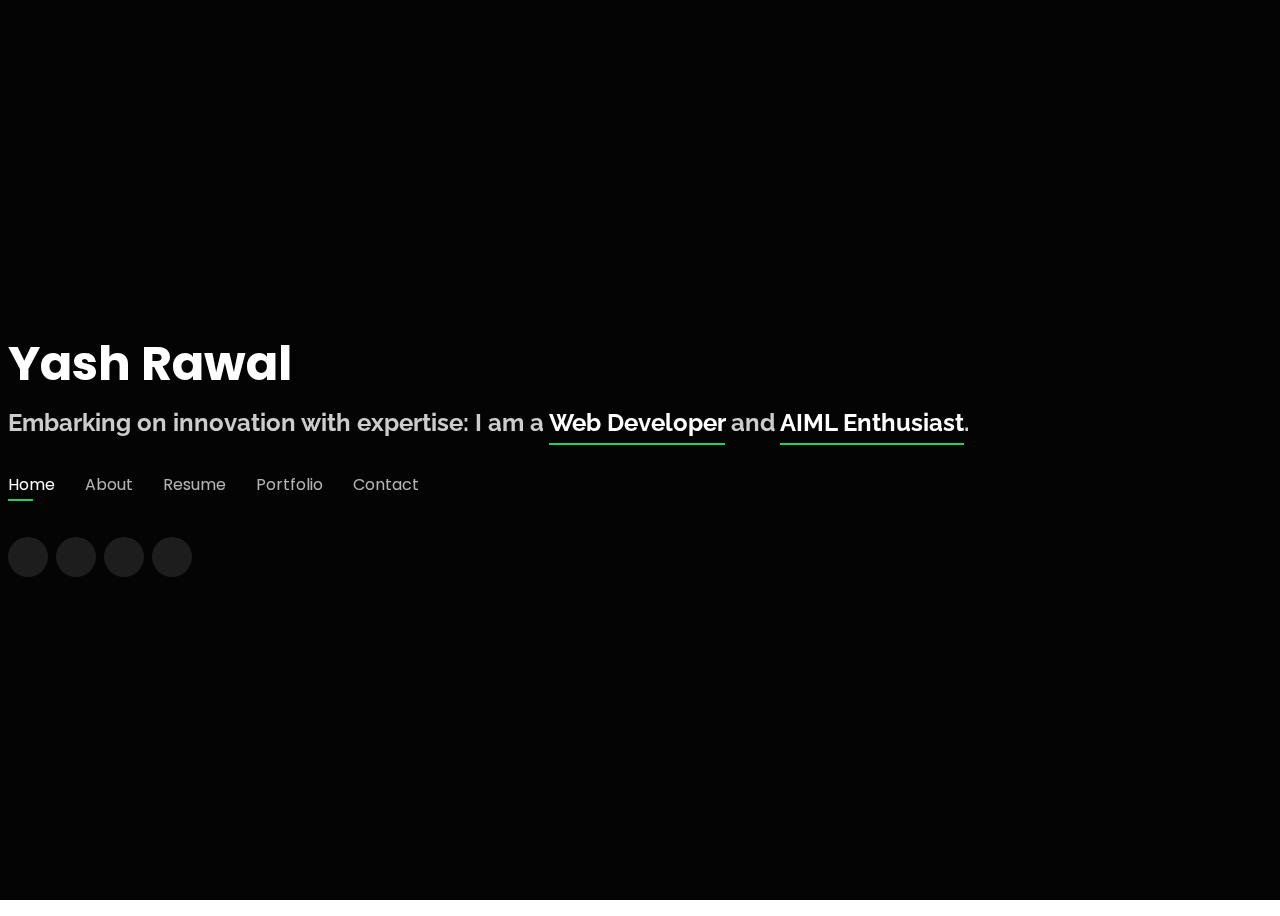
==== commit 6552c773: "Credits Update" ====
--- a/index.html
+++ b/index.html
@@ -65,6 +65,8 @@
         <a href="#" class="instagram"><i class="bi bi-instagram"></i></a>
         <a href="#" class="linkedin"><i class="bi bi-linkedin"></i></a>
       </div>
+
+              
 
     </div>
   </header><!-- End Header -->
@@ -496,13 +498,23 @@
             <h4>Master's in Computer Applications (Artifical Intelligence)</h4>
             <h5>2022 - 2024</h5>
             <p><em>Parul University, Vadodara, Gujarat</em></p>
-            <p>Qui deserunt veniam. Et sed aliquam labore tempore sed quisquam iusto autem sit. Ea vero voluptatum qui ut dignissimos deleniti nerada porti sand markend</p>
+            <p>During my MCA, I specialized in AI and Machine Learning, and studied Advanced DBMS, Advanced Java, Data Structures, and Open Source Technologies.</p>
           </div>
           <div class="resume-item">
             <h4>Bachelor's in Science (Computer Science)</h4>
             <h5>2019 - 2022</h5>
             <p><em>Vikram University, Ujjain, Madhya Pradesh</em></p>
-            <p>Quia nobis sequi est occaecati aut. Repudiandae et iusto quae reiciendis et quis Eius vel ratione eius unde vitae rerum voluptates asperiores voluptatem Earum molestiae consequatur neque etlon sader mart dila</p>
+            <p>During my Bachelor's in Computer Science, I studied DSA, OS, and C/C++ programming. I also took Mathematics, Physics, and Statistical Methods, which sparked my interest in AI and ML.</p>
+          </div>
+
+          <h3 class="resume-title">Certifications</h3>
+          <div class="resume-item">
+            <h4>Microsoft Certified: Azure AI Foundation (AI900)</h4>
+            <h5>Credential ID: 00D47F-61GF46</h5>
+          </div>
+          <div class="resume-item">
+            <h4>Microsoft Certified: Azure Foundation (AZ900)</h4>
+            <h5>Credential ID: TBEC3C-576190</h5>
           </div>
         </div>
         <div class="col-lg-6">
@@ -511,6 +523,8 @@
       </div>
 
     </div>
+
+    
   </section><!-- End Resume Section -->
 
   <!-- ======= Services Section ======= 
@@ -589,18 +603,38 @@
         <div class="col-lg-12 d-flex justify-content-center">
           <ul id="portfolio-flters">
             <li data-filter="*" class="filter-active">All</li>
+            <li data-filter=".filter-osc">Open Source Contributions</li>
             <li data-filter=".filter-app">AI/ML</li>
             <li data-filter=".filter-card">Games</li>
             <li data-filter=".filter-web">Web</li>
+            <li data-filter=".filter-oth">Other</li>
           </ul>
         </div>
       </div>
 
       <div class="row portfolio-container">
 
+        <div class="col-lg-4 col-md-6 portfolio-item filter-osc">
+          <div class="portfolio-wrap">
+            <img src="https://fronty.com/static/uploads/robotics/openai.png" class="img-fluid" alt="">
+            <div class="portfolio-info">
+              <h4>glide-texts2im.ipynb</h4>
+              <p>OpenAI</p>
+              <div class="portfolio-links">
+                <a href="https://github.com/openai/glide-text2im" ><i class="bx bx-link"></i></a>
+              </div>
+            </div>
+          </div>
+        </div>
+        <style>
+           .port-image {
+              max-width: 100%;
+              height: auto;
+            } 
+        </style>  
         <div class="col-lg-4 col-md-6 portfolio-item filter-web">
           <div class="portfolio-wrap">
-            <img src="https://images.ctfassets.net/lzny33ho1g45/2hGTi8N8RkTnlC5d1hCWOf/18e1fd03f84cdcc08e7698655f8a9203/app-tips-twitter-00-hero__1_.jpg?w=1520&fm=avif&q=30&fit=thumb&h=760" class="img-fluid" alt="">
+            <img src="https://images.ctfassets.net/lzny33ho1g45/2hGTi8N8RkTnlC5d1hCWOf/18e1fd03f84cdcc08e7698655f8a9203/app-tips-twitter-00-hero__1_.jpg?w=1520&fm=avif&q=30&fit=thumb&h=760" class="port-image"  alt="">
             <div class="portfolio-info">
               <h4>Twitter Clone</h4>
               <p>Web</p>
@@ -624,6 +658,19 @@
           </div>
         </div>
 
+        <div class="col-lg-4 col-md-6 portfolio-item filter-web">
+          <div class="portfolio-wrap">
+            <img src="https://i.pcmag.com/imagery/reviews/05cItXL96l4LE9n02WfDR0h-5.fit_scale.size_760x427.v1582751026.png" class="img-fluid" alt="">
+            <div class="portfolio-info">
+              <h4>Netflix Clone</h4>
+              <p>Web</p>
+              <div class="portfolio-links">
+                <a href="https://github.com/YashRL/NetflixClone" ><i class="bx bx-link"></i></a>
+              </div>
+            </div>
+          </div>
+        </div>
+
         <div class="col-lg-4 col-md-6 portfolio-item filter-app">
           <div class="portfolio-wrap">
             <img src="https://nathanfradet.com/posts/text_to_image/GAN_text_conditioned.png" class="img-fluid" alt="">
@@ -639,6 +686,19 @@
 
         <div class="col-lg-4 col-md-6 portfolio-item filter-app">
           <div class="portfolio-wrap">
+            <img src="https://editor.analyticsvidhya.com/uploads/2410344.png" class="img-fluid" alt="">
+            <div class="portfolio-info">
+              <h4>OpenCV Virtual Calculator</h4>
+              <p>Machine Learning</p>
+              <div class="portfolio-links">
+                <a href="https://github.com/YashRL/Virtual-Calculator"><i class="bx bx-link"></i></a>
+              </div>
+            </div>
+          </div>
+        </div>
+
+        <div class="col-lg-4 col-md-6 portfolio-item filter-app">
+          <div class="portfolio-wrap">
             <img src="https://www.frontiersin.org/api/v3/articles/_ipx/w_410,f_webp/https://www.frontiersin.org/files/Articles/971943/fpubh-10-971943-HTML/image_m/fpubh-10-971943-g001.jpg" class="img-fluid" alt="">
             <div class="portfolio-info">
               <h4>Blindness Detection</h4>
@@ -650,18 +710,7 @@
           </div>
         </div>
 
-        <div class="col-lg-4 col-md-6 portfolio-item filter-web">
-          <div class="portfolio-wrap">
-            <img src="https://i.pcmag.com/imagery/reviews/05cItXL96l4LE9n02WfDR0h-5.fit_scale.size_760x427.v1582751026.png" class="img-fluid" alt="">
-            <div class="portfolio-info">
-              <h4>Netflix Clone</h4>
-              <p>Web</p>
-              <div class="portfolio-links">
-                <a href="https://github.com/YashRL/NetflixClone" ><i class="bx bx-link"></i></a>
-              </div>
-            </div>
-          </div>
-        </div>
+                
 
         <div class="col-lg-4 col-md-6 portfolio-item filter-app">
           <div class="portfolio-wrap">
@@ -676,6 +725,48 @@
           </div>
         </div>
 
+        
+
+        <div class="col-lg-4 col-md-6 portfolio-item filter-app">
+          <div class="portfolio-wrap">
+            <img src="https://www.frontiersin.org/files/Articles/835242/fcomp-04-835242-HTML/image_m/fcomp-04-835242-g001.jpg" class="img-fluid" alt="">
+            <div class="portfolio-info">
+              <h4>Dibetes Pridiction</h4>
+              <p>Machine Learning</p>
+              <div class="portfolio-links">
+                <a href="https://github.com/YashRL/Heart-Desease-model" ><i class="bx bx-link"></i></a>
+              </div>
+            </div>
+          </div>
+        </div>
+
+        <div class="col-lg-4 col-md-6 portfolio-item filter-app">
+          <div class="portfolio-wrap">
+            <img src="https://d3i71xaburhd42.cloudfront.net/5da7d4b2f83a4e889ac4a1a03a05131da786ab4d/10-Figure1-1.png" class="img-fluid" alt="">
+            <div class="portfolio-info">
+              <h4>Sales Pridiction</h4>
+              <p>Machine Learning</p>
+              <div class="portfolio-links">
+                <a href="https://github.com/YashRL/Heart-Desease-model" ><i class="bx bx-link"></i></a>
+              </div>
+            </div>
+          </div>
+        </div>   
+        
+        <div class="col-lg-4 col-md-6 portfolio-item filter-app">
+          <div class="portfolio-wrap">
+            <img src="https://upload.wikimedia.org/wikipedia/commons/9/93/LSTM_Cell.svg" class="img-fluid" alt="">
+            <div class="portfolio-info">
+              <h4>LSTM-Stocks Pridiction</h4>
+              <p>Machine Learning</p>
+              <div class="portfolio-links">
+                <a href="https://github.com/YashRL/Stock-Price-Prediction" ><i class="bx bx-link"></i></a>
+              </div>
+            </div>
+          </div>
+        </div>   
+
+        
         <div class="col-lg-4 col-md-6 portfolio-item filter-card">
           <div class="portfolio-wrap">
             <img src="https://images.chesscomfiles.com/uploads/v1/images_users/tiny_mce/PedroPinhata/phpZTvydV.png" class="img-fluid" alt="">
@@ -700,20 +791,36 @@
               </div>
             </div>
           </div>
-        </div>
-
-        <div class="col-lg-4 col-md-6 portfolio-item filter-app">
-          <div class="portfolio-wrap">
-            <img src="https://www.frontiersin.org/files/Articles/835242/fcomp-04-835242-HTML/image_m/fcomp-04-835242-g001.jpg" class="img-fluid" alt="">
-            <div class="portfolio-info">
-              <h4>Dibetes Pridiction</h4>
-              <p>Machine Learning</p>
-              <div class="portfolio-links">
-                <a href="https://github.com/YashRL/Heart-Desease-model" ><i class="bx bx-link"></i></a>
-              </div>
-            </div>
-          </div>
-        </div>
+        </div>  
+
+        <div class="col-lg-4 col-md-6 portfolio-item filter-oth">
+          <div class="portfolio-wrap">
+            <img src="https://raw.githubusercontent.com/YashRL/Ubuntu_Themes/master/Screenshot%20from%202024-02-08%2017-51-45.png" class="img-fluid" alt="">
+            <div class="portfolio-info">
+              <h4>Ubuntu Gnome Theme</h4>
+              <p>Designing</p>
+              <div class="portfolio-links">
+                <a href="https://github.com/YashRL/Ubuntu_Themes"><i class="bx bx-link"></i></a>
+              </div>
+            </div>
+          </div>
+        </div>  
+
+        <div class="col-lg-4 col-md-6 portfolio-item filter-oth">
+          <div class="portfolio-wrap">
+            <img src="https://uipath.com/cdn-cgi/image/format=auto/https://marketplace-cdn.uipath.com/images/user_images/c4d4b003-77ca-49aa-b3a9-0dc56c07dd29.png" class="img-fluid" alt="">
+            <div class="portfolio-info">
+              <h4>Folder Automation</h4>
+              <p>Script</p>
+              <div class="portfolio-links">
+                <a href="https://github.com/YashRL/folder-automation"><i class="bx bx-link"></i></a>
+              </div>
+            </div>
+          </div>
+        </div>  
+        
+
+
 
       </div>
 
@@ -824,13 +931,7 @@
       </div>
     </section><!-- End Contact Section -->
 
-  <div class="credits">
-    <!-- All the links in the footer should remain intact. -->
-    <!-- You can delete the links only if you purchased the pro version. -->
-    <!-- Licensing information: https://bootstrapmade.com/license/ -->
-    <!-- Purchase the pro version with working PHP/AJAX contact form: https://bootstrapmade.com/personal-free-resume-bootstrap-template/ -->
-    Designed by <a href="https://bootstrapmade.com/">BootstrapMade</a>
-  </div>
+   
 
   <!-- Vendor JS Files -->
   <script src="assets/vendor/purecounter/purecounter_vanilla.js"></script>
